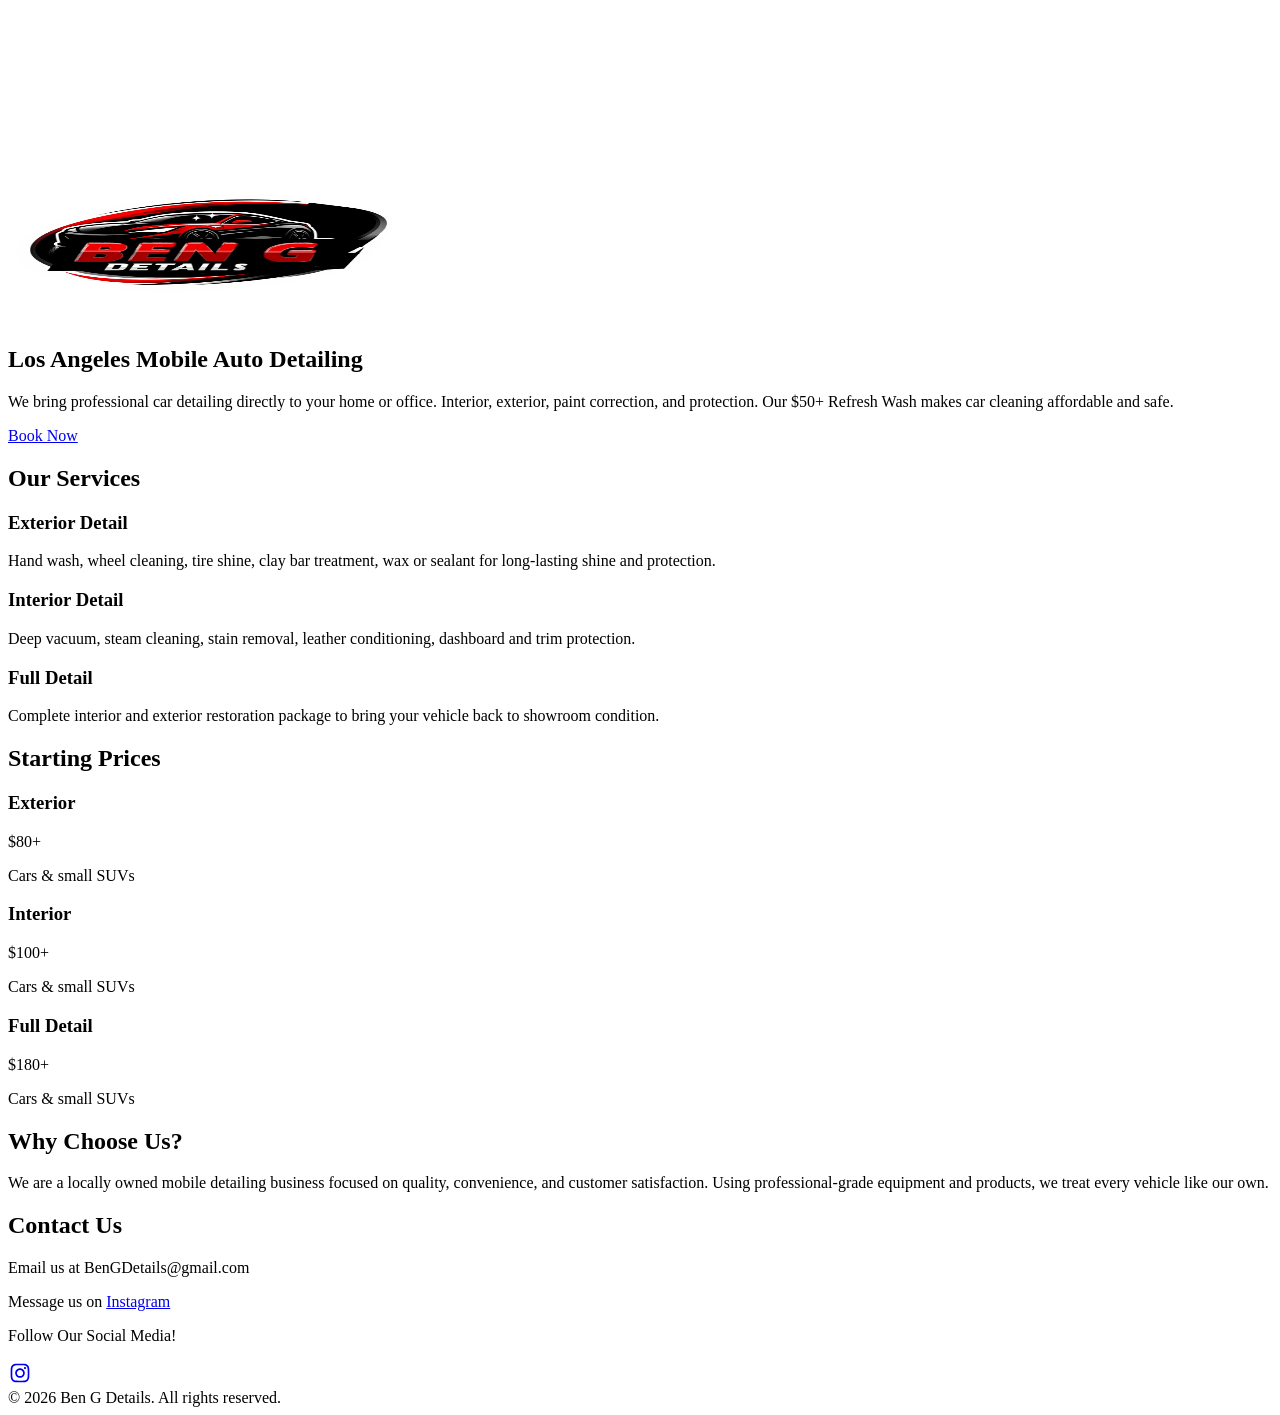
==== index.html @ ce508770 "Deploy" ====
<!DOCTYPE html><!--Ji4uMFeQcvkgEY133B9De--><html lang="en"><head><meta charSet="utf-8"/><meta name="viewport" content="width=device-width, initial-scale=1"/><link rel="preload" href="/site/_next/static/media/797e433ab948586e-s.p.dbea232f.woff2" as="font" crossorigin="" type="font/woff2"/><link rel="preload" href="/site/_next/static/media/caa3a2e1cccd8315-s.p.853070df.woff2" as="font" crossorigin="" type="font/woff2"/><link rel="stylesheet" href="/site/_next/static/chunks/fedbc2b0816fa90f.css" data-precedence="next"/><link rel="preload" as="script" fetchPriority="low" href="/site/_next/static/chunks/21a0a4061f3ab64d.js"/><script src="/site/_next/static/chunks/aee6c7720838f8a2.js" async=""></script><script src="/site/_next/static/chunks/f307a9d0dfa0b86c.js" async=""></script><script src="/site/_next/static/chunks/turbopack-4bcb16e3daa39a0a.js" async=""></script><script src="/site/_next/static/chunks/ff1a16fafef87110.js" async=""></script><script src="/site/_next/static/chunks/d2be314c3ece3fbe.js" async=""></script><script src="/site/_next/static/chunks/a3891ac0fb6a7c2d.js" async=""></script><meta name="next-size-adjust" content=""/><title>Ben G Details | Los Angeles Mobile Auto Detailing</title><meta name="description" content="Detailing service in los angeles"/><link rel="icon" href="/site/favicon.ico?favicon.0b3bf435.ico" sizes="256x256" type="image/x-icon"/><script src="/site/_next/static/chunks/a6dad97d9634a72d.js" noModule=""></script></head><body class="geist_a71539c9-module__T19VSG__variable geist_mono_8d43a2aa-module__8Li5zG__variable antialiased"><div hidden=""><!--$--><!--/$--></div><div class="min-h-screen bg-gray-50 text-gray-800"><section class="relative h-screen w-full overflow-hidden"><video autoPlay="" muted="" loop="" playsInline="" class="absolute top-0 left-0 w-full h-full object-cover"><source src="detailing-cinema.mp4" type="video/mp4"/></video><div class="absolute inset-0 bg-black/60"></div><div class="relative z-10 flex flex-col items-center justify-center h-full text-center text-white px-6"><img alt="Company Logo" loading="lazy" width="400" height="160" decoding="async" data-nimg="1" class="mx-auto mb-6" style="color:transparent" src="ben_g_details_logo.png"/><h1 class="text-4xl md:text-6xl font-bold mb-6">Los Angeles Mobile Auto Detailing</h1><p class="text-lg md:text-xl mb-8 max-w-2xl mx-auto">We bring professional car detailing directly to your home or office. Interior, exterior, paint correction, and protection. Our $50+ Refresh Wash makes car cleaning affordable and safe.</p><a href="https://docs.google.com/forms/d/e/1FAIpQLSdcg2CbUz80BoUiV46pfmnOiZ5vUZLVEeiE8WLKfvqT0qX-tg/viewform" target="_blank" rel="noopener noreferrer" class="inline-block bg-white text-black font-semibold px-8 py-3 rounded-2xl shadow-lg hover:scale-105 transition">Book Now</a></div></section><section class="py-16 px-6 max-w-6xl mx-auto"><h2 class="text-3xl font-bold text-center mb-12">Our Services</h2><div class="grid md:grid-cols-3 gap-8"><div class="bg-white p-8 rounded-2xl shadow-md hover:shadow-xl transition"><h3 class="text-xl font-semibold mb-4">Exterior Detail</h3><p>Hand wash, wheel cleaning, tire shine, clay bar treatment, wax or sealant for long-lasting shine and protection.</p></div><div class="bg-white p-8 rounded-2xl shadow-md hover:shadow-xl transition"><h3 class="text-xl font-semibold mb-4">Interior Detail</h3><p>Deep vacuum, steam cleaning, stain removal, leather conditioning, dashboard and trim protection.</p></div><div class="bg-white p-8 rounded-2xl shadow-md hover:shadow-xl transition"><h3 class="text-xl font-semibold mb-4">Full Detail</h3><p>Complete interior and exterior restoration package to bring your vehicle back to showroom condition.</p></div></div></section><section class="bg-gray-100 py-16 px-6"><h2 class="text-3xl font-bold text-center mb-12">Starting Prices</h2><div class="grid md:grid-cols-3 gap-8 max-w-6xl mx-auto"><div class="bg-white p-8 rounded-2xl shadow-md text-center"><h3 class="text-xl font-semibold mb-4">Exterior</h3><p class="text-3xl font-bold mb-4">$80+</p><p>Cars &amp; small SUVs</p></div><div class="bg-white p-8 rounded-2xl shadow-md text-center"><h3 class="text-xl font-semibold mb-4">Interior</h3><p class="text-3xl font-bold mb-4">$100+</p><p>Cars &amp; small SUVs</p></div><div class="bg-white p-8 rounded-2xl shadow-md text-center"><h3 class="text-xl font-semibold mb-4">Full Detail</h3><p class="text-3xl font-bold mb-4">$180+</p><p>Cars &amp; small SUVs</p></div></div></section><section class="py-16 px-6 max-w-4xl mx-auto text-center"><h2 class="text-3xl font-bold mb-6">Why Choose Us?</h2><p class="text-lg leading-relaxed">We are a locally owned mobile detailing business focused on quality, convenience, and customer satisfaction. Using professional-grade equipment and products, we treat every vehicle like our own.</p></section><section id="contact" class="bg-black text-white py-16 px-6"><div class="max-w-3xl mx-auto text-center"><h2 class="text-3xl font-bold mb-6">Contact Us</h2><p class="">Email us at <a class="inlne-flex text-gray-400">BenGDetails@gmail.com</a></p><p class="">Message us on <a href="https://instagram.com/ben_g_details" target="_blank" rel="noopener noreferrer" class="hover:text-white transition inline-flex text-yellow-100 hover:scale-105 duration-200 pt-2">Instagram</a></p></div></section><footer class="bg-gray-900 text-gray-400 text-center py-6"><div class="gap-6"><p>Follow Our Social Media!</p><a href="https://instagram.com/ben_g_details" target="_blank" rel="noopener noreferrer" class="hover:text-white transition inline-flex text-yellow-100 hover:scale-105 duration-200 pt-2"><svg stroke="currentColor" fill="currentColor" stroke-width="0" viewBox="0 0 1024 1024" height="24" width="24" xmlns="http://www.w3.org/2000/svg"><path d="M512 306.9c-113.5 0-205.1 91.6-205.1 205.1S398.5 717.1 512 717.1 717.1 625.5 717.1 512 625.5 306.9 512 306.9zm0 338.4c-73.4 0-133.3-59.9-133.3-133.3S438.6 378.7 512 378.7 645.3 438.6 645.3 512 585.4 645.3 512 645.3zm213.5-394.6c-26.5 0-47.9 21.4-47.9 47.9s21.4 47.9 47.9 47.9 47.9-21.3 47.9-47.9a47.84 47.84 0 0 0-47.9-47.9zM911.8 512c0-55.2.5-109.9-2.6-165-3.1-64-17.7-120.8-64.5-167.6-46.9-46.9-103.6-61.4-167.6-64.5-55.2-3.1-109.9-2.6-165-2.6-55.2 0-109.9-.5-165 2.6-64 3.1-120.8 17.7-167.6 64.5C132.6 226.3 118.1 283 115 347c-3.1 55.2-2.6 109.9-2.6 165s-.5 109.9 2.6 165c3.1 64 17.7 120.8 64.5 167.6 46.9 46.9 103.6 61.4 167.6 64.5 55.2 3.1 109.9 2.6 165 2.6 55.2 0 109.9.5 165-2.6 64-3.1 120.8-17.7 167.6-64.5 46.9-46.9 61.4-103.6 64.5-167.6 3.2-55.1 2.6-109.8 2.6-165zm-88 235.8c-7.3 18.2-16.1 31.8-30.2 45.8-14.1 14.1-27.6 22.9-45.8 30.2C695.2 844.7 570.3 840 512 840c-58.3 0-183.3 4.7-235.9-16.1-18.2-7.3-31.8-16.1-45.8-30.2-14.1-14.1-22.9-27.6-30.2-45.8C179.3 695.2 184 570.3 184 512c0-58.3-4.7-183.3 16.1-235.9 7.3-18.2 16.1-31.8 30.2-45.8s27.6-22.9 45.8-30.2C328.7 179.3 453.7 184 512 184s183.3-4.7 235.9 16.1c18.2 7.3 31.8 16.1 45.8 30.2 14.1 14.1 22.9 27.6 30.2 45.8C844.7 328.7 840 453.7 840 512c0 58.3 4.7 183.2-16.2 235.8z"></path></svg></a></div>© <!-- -->2026<!-- --> Ben G Details. All rights reserved.</footer></div><!--$--><!--/$--><script src="/site/_next/static/chunks/21a0a4061f3ab64d.js" id="_R_" async=""></script><script>(self.__next_f=self.__next_f||[]).push([0])</script><script>self.__next_f.push([1,"1:\"$Sreact.fragment\"\n2:I[39756,[\"/site/_next/static/chunks/ff1a16fafef87110.js\",\"/site/_next/static/chunks/d2be314c3ece3fbe.js\"],\"default\"]\n3:I[37457,[\"/site/_next/static/chunks/ff1a16fafef87110.js\",\"/site/_next/static/chunks/d2be314c3ece3fbe.js\"],\"default\"]\n4:I[5500,[\"/site/_next/static/chunks/a3891ac0fb6a7c2d.js\"],\"Image\"]\ne:I[68027,[],\"default\"]\n:HL[\"/site/_next/static/chunks/fedbc2b0816fa90f.css\",\"style\"]\n:HL[\"/site/_next/static/media/797e433ab948586e-s.p.dbea232f.woff2\",\"font\",{\"crossOrigin\":\"\",\"type\":\"font/woff2\"}]\n:HL[\"/site/_next/static/media/caa3a2e1cccd8315-s.p.853070df.woff2\",\"font\",{\"crossOrigin\":\"\",\"type\":\"font/woff2\"}]\n"])</script><script>self.__next_f.push([1,"0:{\"P\":null,\"b\":\"Ji4uMFeQcvkgEY133B9De\",\"c\":[\"\",\"\"],\"q\":\"\",\"i\":false,\"f\":[[[\"\",{\"children\":[\"__PAGE__\",{}]},\"$undefined\",\"$undefined\",true],[[\"$\",\"$1\",\"c\",{\"children\":[[[\"$\",\"link\",\"0\",{\"rel\":\"stylesheet\",\"href\":\"/site/_next/static/chunks/fedbc2b0816fa90f.css\",\"precedence\":\"next\",\"crossOrigin\":\"$undefined\",\"nonce\":\"$undefined\"}]],[\"$\",\"html\",null,{\"lang\":\"en\",\"children\":[\"$\",\"body\",null,{\"className\":\"geist_a71539c9-module__T19VSG__variable geist_mono_8d43a2aa-module__8Li5zG__variable antialiased\",\"children\":[\"$\",\"$L2\",null,{\"parallelRouterKey\":\"children\",\"error\":\"$undefined\",\"errorStyles\":\"$undefined\",\"errorScripts\":\"$undefined\",\"template\":[\"$\",\"$L3\",null,{}],\"templateStyles\":\"$undefined\",\"templateScripts\":\"$undefined\",\"notFound\":[[[\"$\",\"title\",null,{\"children\":\"404: This page could not be found.\"}],[\"$\",\"div\",null,{\"style\":{\"fontFamily\":\"system-ui,\\\"Segoe UI\\\",Roboto,Helvetica,Arial,sans-serif,\\\"Apple Color Emoji\\\",\\\"Segoe UI Emoji\\\"\",\"height\":\"100vh\",\"textAlign\":\"center\",\"display\":\"flex\",\"flexDirection\":\"column\",\"alignItems\":\"center\",\"justifyContent\":\"center\"},\"children\":[\"$\",\"div\",null,{\"children\":[[\"$\",\"style\",null,{\"dangerouslySetInnerHTML\":{\"__html\":\"body{color:#000;background:#fff;margin:0}.next-error-h1{border-right:1px solid rgba(0,0,0,.3)}@media (prefers-color-scheme:dark){body{color:#fff;background:#000}.next-error-h1{border-right:1px solid rgba(255,255,255,.3)}}\"}}],[\"$\",\"h1\",null,{\"className\":\"next-error-h1\",\"style\":{\"display\":\"inline-block\",\"margin\":\"0 20px 0 0\",\"padding\":\"0 23px 0 0\",\"fontSize\":24,\"fontWeight\":500,\"verticalAlign\":\"top\",\"lineHeight\":\"49px\"},\"children\":404}],[\"$\",\"div\",null,{\"style\":{\"display\":\"inline-block\"},\"children\":[\"$\",\"h2\",null,{\"style\":{\"fontSize\":14,\"fontWeight\":400,\"lineHeight\":\"49px\",\"margin\":0},\"children\":\"This page could not be found.\"}]}]]}]}]],[]],\"forbidden\":\"$undefined\",\"unauthorized\":\"$undefined\"}]}]}]]}],{\"children\":[[\"$\",\"$1\",\"c\",{\"children\":[[\"$\",\"div\",null,{\"className\":\"min-h-screen bg-gray-50 text-gray-800\",\"children\":[[\"$\",\"section\",null,{\"className\":\"relative h-screen w-full overflow-hidden\",\"children\":[[\"$\",\"video\",null,{\"autoPlay\":true,\"muted\":true,\"loop\":true,\"playsInline\":true,\"className\":\"absolute top-0 left-0 w-full h-full object-cover\",\"children\":[\"$\",\"source\",null,{\"src\":\"detailing-cinema.mp4\",\"type\":\"video/mp4\"}]}],[\"$\",\"div\",null,{\"className\":\"absolute inset-0 bg-black/60\"}],[\"$\",\"div\",null,{\"className\":\"relative z-10 flex flex-col items-center justify-center h-full text-center text-white px-6\",\"children\":[[\"$\",\"$L4\",null,{\"src\":\"ben_g_details_logo.png\",\"alt\":\"Company Logo\",\"width\":400,\"height\":160,\"className\":\"mx-auto mb-6\"}],[\"$\",\"h1\",null,{\"className\":\"text-4xl md:text-6xl font-bold mb-6\",\"children\":\"Los Angeles Mobile Auto Detailing\"}],[\"$\",\"p\",null,{\"className\":\"text-lg md:text-xl mb-8 max-w-2xl mx-auto\",\"children\":\"We bring professional car detailing directly to your home or office. Interior, exterior, paint correction, and protection. Our $50+ Refresh Wash makes car cleaning affordable and safe.\"}],[\"$\",\"a\",null,{\"href\":\"https://docs.google.com/forms/d/e/1FAIpQLSdcg2CbUz80BoUiV46pfmnOiZ5vUZLVEeiE8WLKfvqT0qX-tg/viewform\",\"target\":\"_blank\",\"rel\":\"noopener noreferrer\",\"className\":\"inline-block bg-white text-black font-semibold px-8 py-3 rounded-2xl shadow-lg hover:scale-105 transition\",\"children\":\"Book Now\"}]]}]]}],[\"$\",\"section\",null,{\"className\":\"py-16 px-6 max-w-6xl mx-auto\",\"children\":[[\"$\",\"h2\",null,{\"className\":\"text-3xl font-bold text-center mb-12\",\"children\":\"Our Services\"}],[\"$\",\"div\",null,{\"className\":\"grid md:grid-cols-3 gap-8\",\"children\":[[\"$\",\"div\",null,{\"className\":\"bg-white p-8 rounded-2xl shadow-md hover:shadow-xl transition\",\"children\":[[\"$\",\"h3\",null,{\"className\":\"text-xl font-semibold mb-4\",\"children\":\"Exterior Detail\"}],[\"$\",\"p\",null,{\"children\":\"Hand wash, wheel cleaning, tire shine, clay bar treatment, wax or sealant for long-lasting shine and protection.\"}]]}],[\"$\",\"div\",null,{\"className\":\"bg-white p-8 rounded-2xl shadow-md hover:shadow-xl transition\",\"children\":[[\"$\",\"h3\",null,{\"className\":\"text-xl font-semibold mb-4\",\"children\":\"Interior Detail\"}],[\"$\",\"p\",null,{\"children\":\"Deep vacuum, steam cleaning, stain removal, leather conditioning, dashboard and trim protection.\"}]]}],[\"$\",\"div\",null,{\"className\":\"bg-white p-8 rounded-2xl shadow-md hover:shadow-xl transition\",\"children\":[\"$L5\",\"$L6\"]}]]}]]}],\"$L7\",\"$L8\",\"$L9\",\"$La\"]}],[\"$Lb\"],\"$Lc\"]}],{},null,false,false]},null,false,false],\"$Ld\",false]],\"m\":\"$undefined\",\"G\":[\"$e\",[]],\"S\":true}\n"])</script><script>self.__next_f.push([1,"10:I[97367,[\"/site/_next/static/chunks/ff1a16fafef87110.js\",\"/site/_next/static/chunks/d2be314c3ece3fbe.js\"],\"OutletBoundary\"]\n11:\"$Sreact.suspense\"\n13:I[97367,[\"/site/_next/static/chunks/ff1a16fafef87110.js\",\"/site/_next/static/chunks/d2be314c3ece3fbe.js\"],\"ViewportBoundary\"]\n15:I[97367,[\"/site/_next/static/chunks/ff1a16fafef87110.js\",\"/site/_next/static/chunks/d2be314c3ece3fbe.js\"],\"MetadataBoundary\"]\n5:[\"$\",\"h3\",null,{\"className\":\"text-xl font-semibold mb-4\",\"children\":\"Full Detail\"}]\n6:[\"$\",\"p\",null,{\"children\":\"Complete interior and exterior restoration package to bring your vehicle back to showroom condition.\"}]\n7:[\"$\",\"section\",null,{\"className\":\"bg-gray-100 py-16 px-6\",\"children\":[[\"$\",\"h2\",null,{\"className\":\"text-3xl font-bold text-center mb-12\",\"children\":\"Starting Prices\"}],[\"$\",\"div\",null,{\"className\":\"grid md:grid-cols-3 gap-8 max-w-6xl mx-auto\",\"children\":[[\"$\",\"div\",null,{\"className\":\"bg-white p-8 rounded-2xl shadow-md text-center\",\"children\":[[\"$\",\"h3\",null,{\"className\":\"text-xl font-semibold mb-4\",\"children\":\"Exterior\"}],[\"$\",\"p\",null,{\"className\":\"text-3xl font-bold mb-4\",\"children\":\"$$80+\"}],[\"$\",\"p\",null,{\"children\":\"Cars \u0026 small SUVs\"}]]}],[\"$\",\"div\",null,{\"className\":\"bg-white p-8 rounded-2xl shadow-md text-center\",\"children\":[[\"$\",\"h3\",null,{\"className\":\"text-xl font-semibold mb-4\",\"children\":\"Interior\"}],[\"$\",\"p\",null,{\"className\":\"text-3xl font-bold mb-4\",\"children\":\"$$100+\"}],[\"$\",\"p\",null,{\"children\":\"Cars \u0026 small SUVs\"}]]}],[\"$\",\"div\",null,{\"className\":\"bg-white p-8 rounded-2xl shadow-md text-center\",\"children\":[[\"$\",\"h3\",null,{\"className\":\"text-xl font-semibold mb-4\",\"children\":\"Full Detail\"}],[\"$\",\"p\",null,{\"className\":\"text-3xl font-bold mb-4\",\"children\":\"$$180+\"}],[\"$\",\"p\",null,{\"children\":\"Cars \u0026 small SUVs\"}]]}]]}]]}]\n8:[\"$\",\"section\",null,{\"className\":\"py-16 px-6 max-w-4xl mx-auto text-center\",\"children\":[[\"$\",\"h2\",null,{\"className\":\"text-3xl font-bold mb-6\",\"children\":\"Why Choose Us?\"}],[\"$\",\"p\",null,{\"className\":\"text-lg leading-relaxed\",\"children\":\"We are a locally owned mobile detailing business focused on quality, convenience, and customer satisfaction. Using professional-grade equipment and products, we treat every vehicle like our own.\"}]]}]\n9:[\"$\",\"section\",null,{\"id\":\"contact\",\"className\":\"bg-black text-white py-16 px-6\",\"children\":[\"$\",\"div\",null,{\"className\":\"max-w-3xl mx-auto text-center\",\"children\":[[\"$\",\"h2\",null,{\"className\":\"text-3xl font-bold mb-6\",\"children\":\"Contact Us\"}],[\"$\",\"p\",null,{\"className\":\"\",\"children\":[\"Email us at \",[\"$\",\"a\",null,{\"className\":\"inlne-flex text-gray-400\",\"children\":\"BenGDetails@gmail.com\"}]]}],[\"$\",\"p\",null,{\"className\":\"\",\"children\":[\"Message us on \",[\"$\",\"a\",null,{\"href\":\"https://instagram.com/ben_g_details\",\"target\":\"_blank\",\"rel\":\"noopener noreferrer\",\"className\":\"hover:text-white transition inline-flex text-yellow-100 hover:scale-105 duration-200 pt-2\",\"children\":\"Instagram\"}]]}]]}]}]\nf:T4d6,M512 306.9c-113.5 0-205.1 91.6-205.1 205.1S398.5 717.1 512 717.1 717.1 625.5 717.1 512 625.5 306.9 512 306.9zm0 338.4c-73.4 0-133.3-59.9-133.3-133.3S438.6 378.7 512 378.7 645.3 438.6 645.3 512 585.4 645.3 512 645.3zm213.5-394.6c-26.5 0-47.9 21.4-47.9 47.9s21.4 47.9 47.9 47.9 47.9-21.3 47.9-47.9a47.84 47.84 0 0 0-47.9-47.9zM911.8 512c0-55.2.5-109.9-2.6-165-3.1-64-17.7-120.8-64.5-167.6-46.9-46.9-103.6-61.4-167.6-64.5-55.2-3.1-109.9-2.6-165-2.6-55.2 0-109.9-.5-165 2.6-64 3.1-120.8 17.7-167.6 64.5C132.6 226.3 118.1 283 115 347c-3.1 55.2-2.6 109.9-2.6 165s-.5 109.9 2.6 165c3.1 64 17.7 120.8 64.5 167.6 46.9 46.9 103.6 61.4 167.6 64.5 55.2 3.1 109.9 2.6 165 2.6 55.2 0 109.9.5 165-2.6 64-3.1 120.8-17.7 167.6-64.5 46.9-46.9 61.4-103.6 64.5-167.6 3.2-55.1 2.6-109.8 2.6-165zm-88 235.8c-7.3 18.2-16.1 31.8-30.2 45.8-14.1 14.1-27.6 22.9-45.8 30.2C695.2 844.7 570.3 840 512 840c-58.3 0-183.3 4.7-235.9-16.1-18.2-7.3-31.8-16.1-45.8-30.2-14.1-14.1-22.9-27.6-30.2-45.8C179.3 695.2 184 570.3 184 512c0-58.3-4.7-183.3 16.1-235.9 7.3-18.2 16.1-31.8 30.2-45.8s27.6-22.9 45.8-30.2C328.7 179.3 453.7 184 512 184s183.3-4.7 235.9 16.1c18.2 7.3 31.8 16.1 45.8 30.2 14.1 14.1 22.9 2"])</script><script>self.__next_f.push([1,"7.6 30.2 45.8C844.7 328.7 840 453.7 840 512c0 58.3 4.7 183.2-16.2 235.8za:[\"$\",\"footer\",null,{\"className\":\"bg-gray-900 text-gray-400 text-center py-6\",\"children\":[[\"$\",\"div\",null,{\"className\":\"gap-6\",\"children\":[[\"$\",\"p\",null,{\"children\":\"Follow Our Social Media!\"}],[\"$\",\"a\",null,{\"href\":\"https://instagram.com/ben_g_details\",\"target\":\"_blank\",\"rel\":\"noopener noreferrer\",\"className\":\"hover:text-white transition inline-flex text-yellow-100 hover:scale-105 duration-200 pt-2\",\"children\":[\"$\",\"svg\",null,{\"stroke\":\"currentColor\",\"fill\":\"currentColor\",\"strokeWidth\":\"0\",\"viewBox\":\"0 0 1024 1024\",\"height\":\"24\",\"width\":\"24\",\"xmlns\":\"http://www.w3.org/2000/svg\",\"children\":[\"$\",\"path\",null,{\"d\":\"$f\"}]}]}]]}],\"© \",2026,\" Ben G Details. All rights reserved.\"]}]\nb:[\"$\",\"script\",\"script-0\",{\"src\":\"/site/_next/static/chunks/a3891ac0fb6a7c2d.js\",\"async\":true,\"nonce\":\"$undefined\"}]\nc:[\"$\",\"$L10\",null,{\"children\":[\"$\",\"$11\",null,{\"name\":\"Next.MetadataOutlet\",\"children\":\"$@12\"}]}]\nd:[\"$\",\"$1\",\"h\",{\"children\":[null,[\"$\",\"$L13\",null,{\"children\":\"$L14\"}],[\"$\",\"div\",null,{\"hidden\":true,\"children\":[\"$\",\"$L15\",null,{\"children\":[\"$\",\"$11\",null,{\"name\":\"Next.Metadata\",\"children\":\"$L16\"}]}]}],[\"$\",\"meta\",null,{\"name\":\"next-size-adjust\",\"content\":\"\"}]]}]\n"])</script><script>self.__next_f.push([1,"14:[[\"$\",\"meta\",\"0\",{\"charSet\":\"utf-8\"}],[\"$\",\"meta\",\"1\",{\"name\":\"viewport\",\"content\":\"width=device-width, initial-scale=1\"}]]\n"])</script><script>self.__next_f.push([1,"17:I[27201,[\"/site/_next/static/chunks/ff1a16fafef87110.js\",\"/site/_next/static/chunks/d2be314c3ece3fbe.js\"],\"IconMark\"]\n12:null\n16:[[\"$\",\"title\",\"0\",{\"children\":\"Ben G Details | Los Angeles Mobile Auto Detailing\"}],[\"$\",\"meta\",\"1\",{\"name\":\"description\",\"content\":\"Detailing service in los angeles\"}],[\"$\",\"link\",\"2\",{\"rel\":\"icon\",\"href\":\"/site/favicon.ico?favicon.0b3bf435.ico\",\"sizes\":\"256x256\",\"type\":\"image/x-icon\"}],[\"$\",\"$L17\",\"3\",{}]]\n"])</script></body></html>
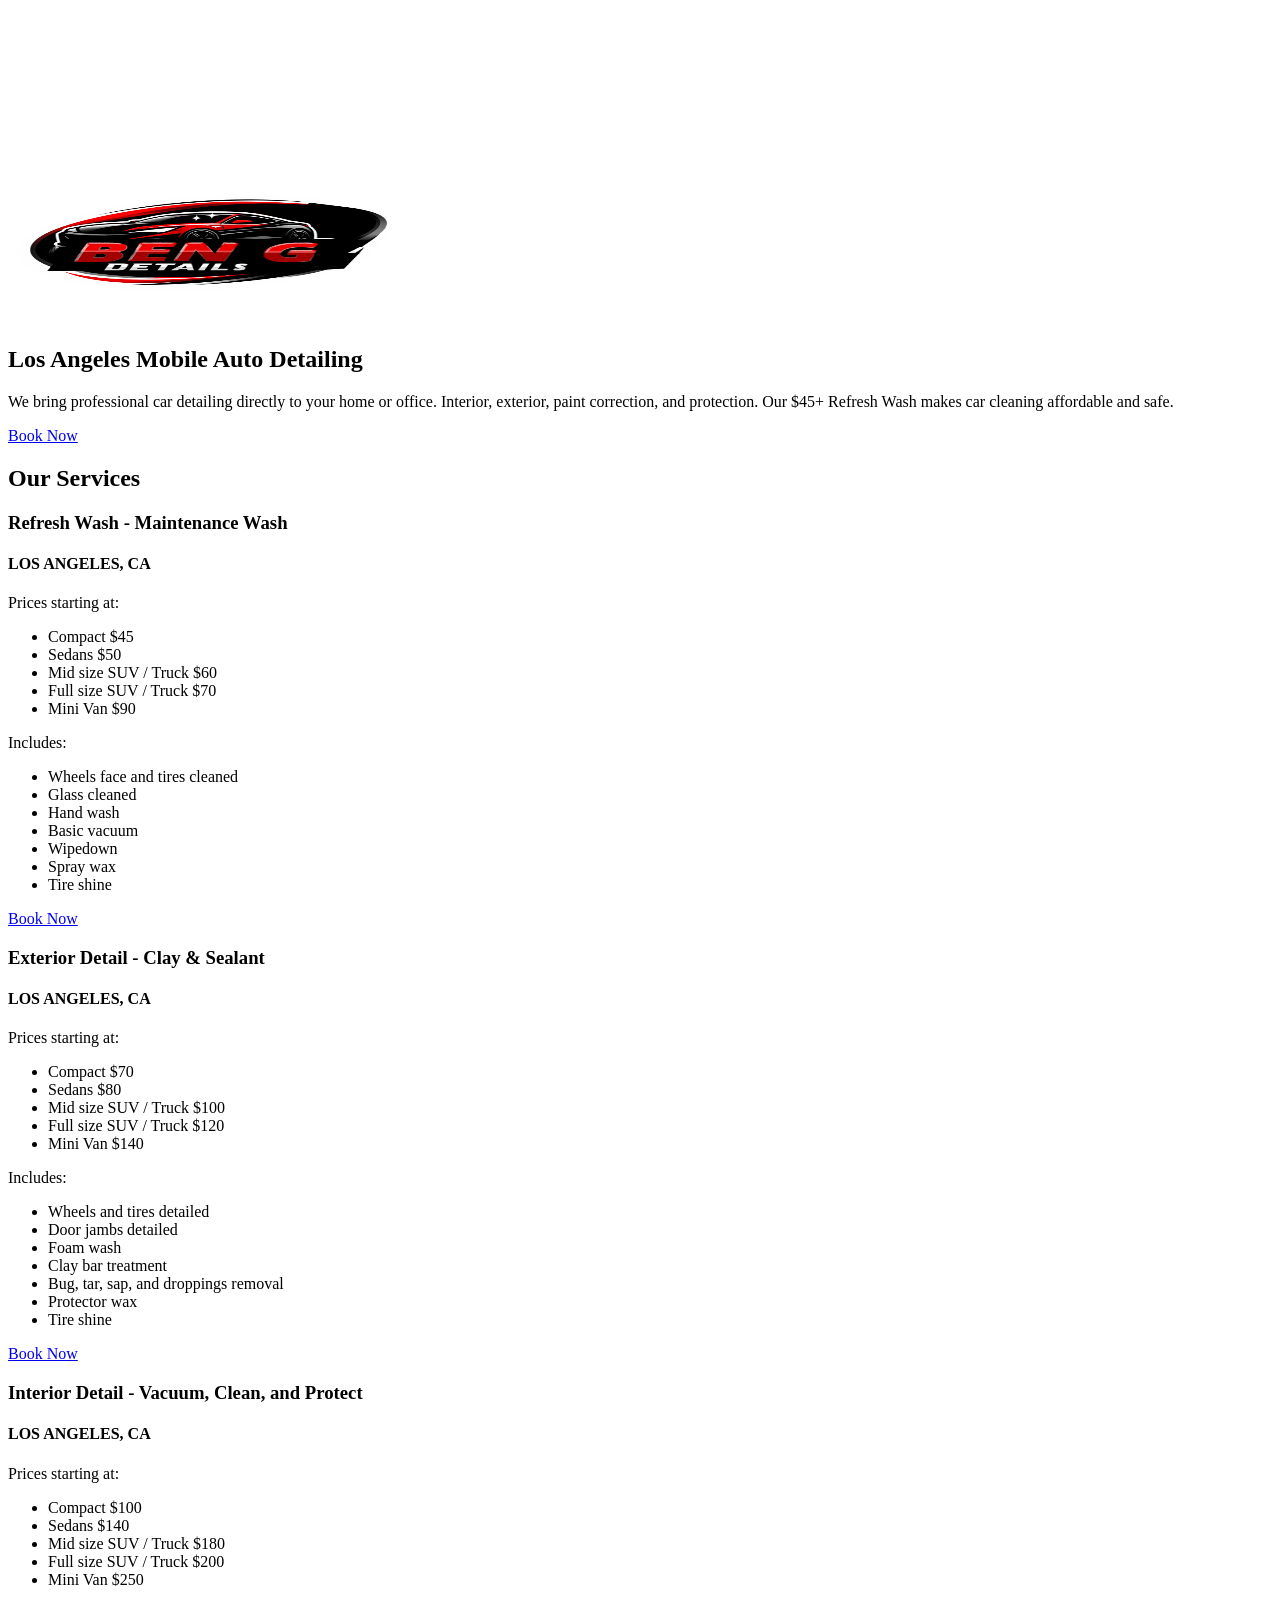
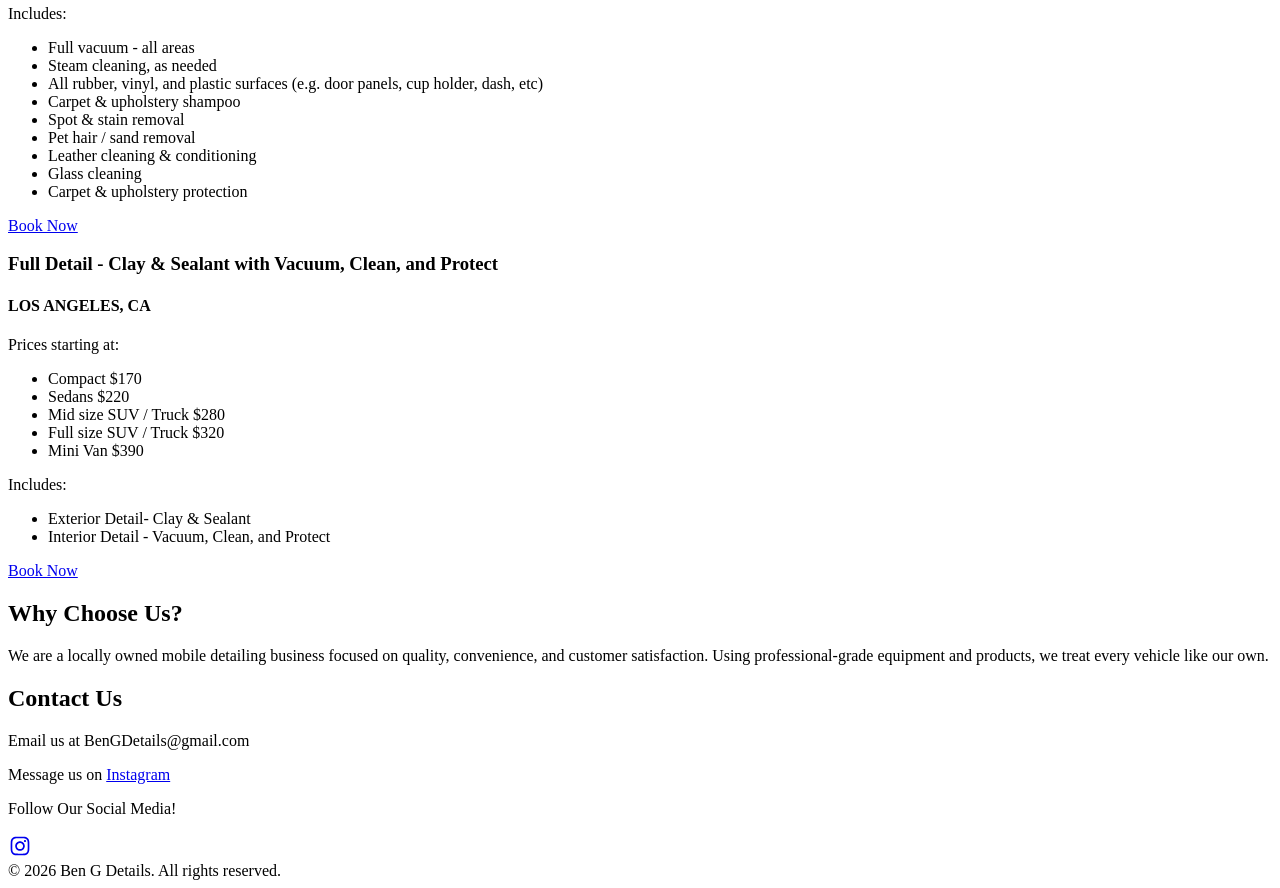
==== commit 7b9d251f: "Deploy" ====
--- a/index.html
+++ b/index.html
@@ -1 +1 @@
-<!DOCTYPE html><!--Ji4uMFeQcvkgEY133B9De--><html lang="en"><head><meta charSet="utf-8"/><meta name="viewport" content="width=device-width, initial-scale=1"/><link rel="preload" href="/site/_next/static/media/797e433ab948586e-s.p.dbea232f.woff2" as="font" crossorigin="" type="font/woff2"/><link rel="preload" href="/site/_next/static/media/caa3a2e1cccd8315-s.p.853070df.woff2" as="font" crossorigin="" type="font/woff2"/><link rel="stylesheet" href="/site/_next/static/chunks/fedbc2b0816fa90f.css" data-precedence="next"/><link rel="preload" as="script" fetchPriority="low" href="/site/_next/static/chunks/21a0a4061f3ab64d.js"/><script src="/site/_next/static/chunks/aee6c7720838f8a2.js" async=""></script><script src="/site/_next/static/chunks/f307a9d0dfa0b86c.js" async=""></script><script src="/site/_next/static/chunks/turbopack-4bcb16e3daa39a0a.js" async=""></script><script src="/site/_next/static/chunks/ff1a16fafef87110.js" async=""></script><script src="/site/_next/static/chunks/d2be314c3ece3fbe.js" async=""></script><script src="/site/_next/static/chunks/a3891ac0fb6a7c2d.js" async=""></script><meta name="next-size-adjust" content=""/><title>Ben G Details | Los Angeles Mobile Auto Detailing</title><meta name="description" content="Detailing service in los angeles"/><link rel="icon" href="/site/favicon.ico?favicon.0b3bf435.ico" sizes="256x256" type="image/x-icon"/><script src="/site/_next/static/chunks/a6dad97d9634a72d.js" noModule=""></script></head><body class="geist_a71539c9-module__T19VSG__variable geist_mono_8d43a2aa-module__8Li5zG__variable antialiased"><div hidden=""><!--$--><!--/$--></div><div class="min-h-screen bg-gray-50 text-gray-800"><section class="relative h-screen w-full overflow-hidden"><video autoPlay="" muted="" loop="" playsInline="" class="absolute top-0 left-0 w-full h-full object-cover"><source src="detailing-cinema.mp4" type="video/mp4"/></video><div class="absolute inset-0 bg-black/60"></div><div class="relative z-10 flex flex-col items-center justify-center h-full text-center text-white px-6"><img alt="Company Logo" loading="lazy" width="400" height="160" decoding="async" data-nimg="1" class="mx-auto mb-6" style="color:transparent" src="ben_g_details_logo.png"/><h1 class="text-4xl md:text-6xl font-bold mb-6">Los Angeles Mobile Auto Detailing</h1><p class="text-lg md:text-xl mb-8 max-w-2xl mx-auto">We bring professional car detailing directly to your home or office. Interior, exterior, paint correction, and protection. Our $50+ Refresh Wash makes car cleaning affordable and safe.</p><a href="https://docs.google.com/forms/d/e/1FAIpQLSdcg2CbUz80BoUiV46pfmnOiZ5vUZLVEeiE8WLKfvqT0qX-tg/viewform" target="_blank" rel="noopener noreferrer" class="inline-block bg-white text-black font-semibold px-8 py-3 rounded-2xl shadow-lg hover:scale-105 transition">Book Now</a></div></section><section class="py-16 px-6 max-w-6xl mx-auto"><h2 class="text-3xl font-bold text-center mb-12">Our Services</h2><div class="grid md:grid-cols-3 gap-8"><div class="bg-white p-8 rounded-2xl shadow-md hover:shadow-xl transition"><h3 class="text-xl font-semibold mb-4">Exterior Detail</h3><p>Hand wash, wheel cleaning, tire shine, clay bar treatment, wax or sealant for long-lasting shine and protection.</p></div><div class="bg-white p-8 rounded-2xl shadow-md hover:shadow-xl transition"><h3 class="text-xl font-semibold mb-4">Interior Detail</h3><p>Deep vacuum, steam cleaning, stain removal, leather conditioning, dashboard and trim protection.</p></div><div class="bg-white p-8 rounded-2xl shadow-md hover:shadow-xl transition"><h3 class="text-xl font-semibold mb-4">Full Detail</h3><p>Complete interior and exterior restoration package to bring your vehicle back to showroom condition.</p></div></div></section><section class="bg-gray-100 py-16 px-6"><h2 class="text-3xl font-bold text-center mb-12">Starting Prices</h2><div class="grid md:grid-cols-3 gap-8 max-w-6xl mx-auto"><div class="bg-white p-8 rounded-2xl shadow-md text-center"><h3 class="text-xl font-semibold mb-4">Exterior</h3><p class="text-3xl font-bold mb-4">$80+</p><p>Cars &amp; small SUVs</p></div><div class="bg-white p-8 rounded-2xl shadow-md text-center"><h3 class="text-xl font-semibold mb-4">Interior</h3><p class="text-3xl font-bold mb-4">$100+</p><p>Cars &amp; small SUVs</p></div><div class="bg-white p-8 rounded-2xl shadow-md text-center"><h3 class="text-xl font-semibold mb-4">Full Detail</h3><p class="text-3xl font-bold mb-4">$180+</p><p>Cars &amp; small SUVs</p></div></div></section><section class="py-16 px-6 max-w-4xl mx-auto text-center"><h2 class="text-3xl font-bold mb-6">Why Choose Us?</h2><p class="text-lg leading-relaxed">We are a locally owned mobile detailing business focused on quality, convenience, and customer satisfaction. Using professional-grade equipment and products, we treat every vehicle like our own.</p></section><section id="contact" class="bg-black text-white py-16 px-6"><div class="max-w-3xl mx-auto text-center"><h2 class="text-3xl font-bold mb-6">Contact Us</h2><p class="">Email us at <a class="inlne-flex text-gray-400">BenGDetails@gmail.com</a></p><p class="">Message us on <a href="https://instagram.com/ben_g_details" target="_blank" rel="noopener noreferrer" class="hover:text-white transition inline-flex text-yellow-100 hover:scale-105 duration-200 pt-2">Instagram</a></p></div></section><footer class="bg-gray-900 text-gray-400 text-center py-6"><div class="gap-6"><p>Follow Our Social Media!</p><a href="https://instagram.com/ben_g_details" target="_blank" rel="noopener noreferrer" class="hover:text-white transition inline-flex text-yellow-100 hover:scale-105 duration-200 pt-2"><svg stroke="currentColor" fill="currentColor" stroke-width="0" viewBox="0 0 1024 1024" height="24" width="24" xmlns="http://www.w3.org/2000/svg"><path d="M512 306.9c-113.5 0-205.1 91.6-205.1 205.1S398.5 717.1 512 717.1 717.1 625.5 717.1 512 625.5 306.9 512 306.9zm0 338.4c-73.4 0-133.3-59.9-133.3-133.3S438.6 378.7 512 378.7 645.3 438.6 645.3 512 585.4 645.3 512 645.3zm213.5-394.6c-26.5 0-47.9 21.4-47.9 47.9s21.4 47.9 47.9 47.9 47.9-21.3 47.9-47.9a47.84 47.84 0 0 0-47.9-47.9zM911.8 512c0-55.2.5-109.9-2.6-165-3.1-64-17.7-120.8-64.5-167.6-46.9-46.9-103.6-61.4-167.6-64.5-55.2-3.1-109.9-2.6-165-2.6-55.2 0-109.9-.5-165 2.6-64 3.1-120.8 17.7-167.6 64.5C132.6 226.3 118.1 283 115 347c-3.1 55.2-2.6 109.9-2.6 165s-.5 109.9 2.6 165c3.1 64 17.7 120.8 64.5 167.6 46.9 46.9 103.6 61.4 167.6 64.5 55.2 3.1 109.9 2.6 165 2.6 55.2 0 109.9.5 165-2.6 64-3.1 120.8-17.7 167.6-64.5 46.9-46.9 61.4-103.6 64.5-167.6 3.2-55.1 2.6-109.8 2.6-165zm-88 235.8c-7.3 18.2-16.1 31.8-30.2 45.8-14.1 14.1-27.6 22.9-45.8 30.2C695.2 844.7 570.3 840 512 840c-58.3 0-183.3 4.7-235.9-16.1-18.2-7.3-31.8-16.1-45.8-30.2-14.1-14.1-22.9-27.6-30.2-45.8C179.3 695.2 184 570.3 184 512c0-58.3-4.7-183.3 16.1-235.9 7.3-18.2 16.1-31.8 30.2-45.8s27.6-22.9 45.8-30.2C328.7 179.3 453.7 184 512 184s183.3-4.7 235.9 16.1c18.2 7.3 31.8 16.1 45.8 30.2 14.1 14.1 22.9 27.6 30.2 45.8C844.7 328.7 840 453.7 840 512c0 58.3 4.7 183.2-16.2 235.8z"></path></svg></a></div>© <!-- -->2026<!-- --> Ben G Details. All rights reserved.</footer></div><!--$--><!--/$--><script src="/site/_next/static/chunks/21a0a4061f3ab64d.js" id="_R_" async=""></script><script>(self.__next_f=self.__next_f||[]).push([0])</script><script>self.__next_f.push([1,"1:\"$Sreact.fragment\"\n2:I[39756,[\"/site/_next/static/chunks/ff1a16fafef87110.js\",\"/site/_next/static/chunks/d2be314c3ece3fbe.js\"],\"default\"]\n3:I[37457,[\"/site/_next/static/chunks/ff1a16fafef87110.js\",\"/site/_next/static/chunks/d2be314c3ece3fbe.js\"],\"default\"]\n4:I[5500,[\"/site/_next/static/chunks/a3891ac0fb6a7c2d.js\"],\"Image\"]\ne:I[68027,[],\"default\"]\n:HL[\"/site/_next/static/chunks/fedbc2b0816fa90f.css\",\"style\"]\n:HL[\"/site/_next/static/media/797e433ab948586e-s.p.dbea232f.woff2\",\"font\",{\"crossOrigin\":\"\",\"type\":\"font/woff2\"}]\n:HL[\"/site/_next/static/media/caa3a2e1cccd8315-s.p.853070df.woff2\",\"font\",{\"crossOrigin\":\"\",\"type\":\"font/woff2\"}]\n"])</script><script>self.__next_f.push([1,"0:{\"P\":null,\"b\":\"Ji4uMFeQcvkgEY133B9De\",\"c\":[\"\",\"\"],\"q\":\"\",\"i\":false,\"f\":[[[\"\",{\"children\":[\"__PAGE__\",{}]},\"$undefined\",\"$undefined\",true],[[\"$\",\"$1\",\"c\",{\"children\":[[[\"$\",\"link\",\"0\",{\"rel\":\"stylesheet\",\"href\":\"/site/_next/static/chunks/fedbc2b0816fa90f.css\",\"precedence\":\"next\",\"crossOrigin\":\"$undefined\",\"nonce\":\"$undefined\"}]],[\"$\",\"html\",null,{\"lang\":\"en\",\"children\":[\"$\",\"body\",null,{\"className\":\"geist_a71539c9-module__T19VSG__variable geist_mono_8d43a2aa-module__8Li5zG__variable antialiased\",\"children\":[\"$\",\"$L2\",null,{\"parallelRouterKey\":\"children\",\"error\":\"$undefined\",\"errorStyles\":\"$undefined\",\"errorScripts\":\"$undefined\",\"template\":[\"$\",\"$L3\",null,{}],\"templateStyles\":\"$undefined\",\"templateScripts\":\"$undefined\",\"notFound\":[[[\"$\",\"title\",null,{\"children\":\"404: This page could not be found.\"}],[\"$\",\"div\",null,{\"style\":{\"fontFamily\":\"system-ui,\\\"Segoe UI\\\",Roboto,Helvetica,Arial,sans-serif,\\\"Apple Color Emoji\\\",\\\"Segoe UI Emoji\\\"\",\"height\":\"100vh\",\"textAlign\":\"center\",\"display\":\"flex\",\"flexDirection\":\"column\",\"alignItems\":\"center\",\"justifyContent\":\"center\"},\"children\":[\"$\",\"div\",null,{\"children\":[[\"$\",\"style\",null,{\"dangerouslySetInnerHTML\":{\"__html\":\"body{color:#000;background:#fff;margin:0}.next-error-h1{border-right:1px solid rgba(0,0,0,.3)}@media (prefers-color-scheme:dark){body{color:#fff;background:#000}.next-error-h1{border-right:1px solid rgba(255,255,255,.3)}}\"}}],[\"$\",\"h1\",null,{\"className\":\"next-error-h1\",\"style\":{\"display\":\"inline-block\",\"margin\":\"0 20px 0 0\",\"padding\":\"0 23px 0 0\",\"fontSize\":24,\"fontWeight\":500,\"verticalAlign\":\"top\",\"lineHeight\":\"49px\"},\"children\":404}],[\"$\",\"div\",null,{\"style\":{\"display\":\"inline-block\"},\"children\":[\"$\",\"h2\",null,{\"style\":{\"fontSize\":14,\"fontWeight\":400,\"lineHeight\":\"49px\",\"margin\":0},\"children\":\"This page could not be found.\"}]}]]}]}]],[]],\"forbidden\":\"$undefined\",\"unauthorized\":\"$undefined\"}]}]}]]}],{\"children\":[[\"$\",\"$1\",\"c\",{\"children\":[[\"$\",\"div\",null,{\"className\":\"min-h-screen bg-gray-50 text-gray-800\",\"children\":[[\"$\",\"section\",null,{\"className\":\"relative h-screen w-full overflow-hidden\",\"children\":[[\"$\",\"video\",null,{\"autoPlay\":true,\"muted\":true,\"loop\":true,\"playsInline\":true,\"className\":\"absolute top-0 left-0 w-full h-full object-cover\",\"children\":[\"$\",\"source\",null,{\"src\":\"detailing-cinema.mp4\",\"type\":\"video/mp4\"}]}],[\"$\",\"div\",null,{\"className\":\"absolute inset-0 bg-black/60\"}],[\"$\",\"div\",null,{\"className\":\"relative z-10 flex flex-col items-center justify-center h-full text-center text-white px-6\",\"children\":[[\"$\",\"$L4\",null,{\"src\":\"ben_g_details_logo.png\",\"alt\":\"Company Logo\",\"width\":400,\"height\":160,\"className\":\"mx-auto mb-6\"}],[\"$\",\"h1\",null,{\"className\":\"text-4xl md:text-6xl font-bold mb-6\",\"children\":\"Los Angeles Mobile Auto Detailing\"}],[\"$\",\"p\",null,{\"className\":\"text-lg md:text-xl mb-8 max-w-2xl mx-auto\",\"children\":\"We bring professional car detailing directly to your home or office. Interior, exterior, paint correction, and protection. Our $50+ Refresh Wash makes car cleaning affordable and safe.\"}],[\"$\",\"a\",null,{\"href\":\"https://docs.google.com/forms/d/e/1FAIpQLSdcg2CbUz80BoUiV46pfmnOiZ5vUZLVEeiE8WLKfvqT0qX-tg/viewform\",\"target\":\"_blank\",\"rel\":\"noopener noreferrer\",\"className\":\"inline-block bg-white text-black font-semibold px-8 py-3 rounded-2xl shadow-lg hover:scale-105 transition\",\"children\":\"Book Now\"}]]}]]}],[\"$\",\"section\",null,{\"className\":\"py-16 px-6 max-w-6xl mx-auto\",\"children\":[[\"$\",\"h2\",null,{\"className\":\"text-3xl font-bold text-center mb-12\",\"children\":\"Our Services\"}],[\"$\",\"div\",null,{\"className\":\"grid md:grid-cols-3 gap-8\",\"children\":[[\"$\",\"div\",null,{\"className\":\"bg-white p-8 rounded-2xl shadow-md hover:shadow-xl transition\",\"children\":[[\"$\",\"h3\",null,{\"className\":\"text-xl font-semibold mb-4\",\"children\":\"Exterior Detail\"}],[\"$\",\"p\",null,{\"children\":\"Hand wash, wheel cleaning, tire shine, clay bar treatment, wax or sealant for long-lasting shine and protection.\"}]]}],[\"$\",\"div\",null,{\"className\":\"bg-white p-8 rounded-2xl shadow-md hover:shadow-xl transition\",\"children\":[[\"$\",\"h3\",null,{\"className\":\"text-xl font-semibold mb-4\",\"children\":\"Interior Detail\"}],[\"$\",\"p\",null,{\"children\":\"Deep vacuum, steam cleaning, stain removal, leather conditioning, dashboard and trim protection.\"}]]}],[\"$\",\"div\",null,{\"className\":\"bg-white p-8 rounded-2xl shadow-md hover:shadow-xl transition\",\"children\":[\"$L5\",\"$L6\"]}]]}]]}],\"$L7\",\"$L8\",\"$L9\",\"$La\"]}],[\"$Lb\"],\"$Lc\"]}],{},null,false,false]},null,false,false],\"$Ld\",false]],\"m\":\"$undefined\",\"G\":[\"$e\",[]],\"S\":true}\n"])</script><script>self.__next_f.push([1,"10:I[97367,[\"/site/_next/static/chunks/ff1a16fafef87110.js\",\"/site/_next/static/chunks/d2be314c3ece3fbe.js\"],\"OutletBoundary\"]\n11:\"$Sreact.suspense\"\n13:I[97367,[\"/site/_next/static/chunks/ff1a16fafef87110.js\",\"/site/_next/static/chunks/d2be314c3ece3fbe.js\"],\"ViewportBoundary\"]\n15:I[97367,[\"/site/_next/static/chunks/ff1a16fafef87110.js\",\"/site/_next/static/chunks/d2be314c3ece3fbe.js\"],\"MetadataBoundary\"]\n5:[\"$\",\"h3\",null,{\"className\":\"text-xl font-semibold mb-4\",\"children\":\"Full Detail\"}]\n6:[\"$\",\"p\",null,{\"children\":\"Complete interior and exterior restoration package to bring your vehicle back to showroom condition.\"}]\n7:[\"$\",\"section\",null,{\"className\":\"bg-gray-100 py-16 px-6\",\"children\":[[\"$\",\"h2\",null,{\"className\":\"text-3xl font-bold text-center mb-12\",\"children\":\"Starting Prices\"}],[\"$\",\"div\",null,{\"className\":\"grid md:grid-cols-3 gap-8 max-w-6xl mx-auto\",\"children\":[[\"$\",\"div\",null,{\"className\":\"bg-white p-8 rounded-2xl shadow-md text-center\",\"children\":[[\"$\",\"h3\",null,{\"className\":\"text-xl font-semibold mb-4\",\"children\":\"Exterior\"}],[\"$\",\"p\",null,{\"className\":\"text-3xl font-bold mb-4\",\"children\":\"$$80+\"}],[\"$\",\"p\",null,{\"children\":\"Cars \u0026 small SUVs\"}]]}],[\"$\",\"div\",null,{\"className\":\"bg-white p-8 rounded-2xl shadow-md text-center\",\"children\":[[\"$\",\"h3\",null,{\"className\":\"text-xl font-semibold mb-4\",\"children\":\"Interior\"}],[\"$\",\"p\",null,{\"className\":\"text-3xl font-bold mb-4\",\"children\":\"$$100+\"}],[\"$\",\"p\",null,{\"children\":\"Cars \u0026 small SUVs\"}]]}],[\"$\",\"div\",null,{\"className\":\"bg-white p-8 rounded-2xl shadow-md text-center\",\"children\":[[\"$\",\"h3\",null,{\"className\":\"text-xl font-semibold mb-4\",\"children\":\"Full Detail\"}],[\"$\",\"p\",null,{\"className\":\"text-3xl font-bold mb-4\",\"children\":\"$$180+\"}],[\"$\",\"p\",null,{\"children\":\"Cars \u0026 small SUVs\"}]]}]]}]]}]\n8:[\"$\",\"section\",null,{\"className\":\"py-16 px-6 max-w-4xl mx-auto text-center\",\"children\":[[\"$\",\"h2\",null,{\"className\":\"text-3xl font-bold mb-6\",\"children\":\"Why Choose Us?\"}],[\"$\",\"p\",null,{\"className\":\"text-lg leading-relaxed\",\"children\":\"We are a locally owned mobile detailing business focused on quality, convenience, and customer satisfaction. Using professional-grade equipment and products, we treat every vehicle like our own.\"}]]}]\n9:[\"$\",\"section\",null,{\"id\":\"contact\",\"className\":\"bg-black text-white py-16 px-6\",\"children\":[\"$\",\"div\",null,{\"className\":\"max-w-3xl mx-auto text-center\",\"children\":[[\"$\",\"h2\",null,{\"className\":\"text-3xl font-bold mb-6\",\"children\":\"Contact Us\"}],[\"$\",\"p\",null,{\"className\":\"\",\"children\":[\"Email us at \",[\"$\",\"a\",null,{\"className\":\"inlne-flex text-gray-400\",\"children\":\"BenGDetails@gmail.com\"}]]}],[\"$\",\"p\",null,{\"className\":\"\",\"children\":[\"Message us on \",[\"$\",\"a\",null,{\"href\":\"https://instagram.com/ben_g_details\",\"target\":\"_blank\",\"rel\":\"noopener noreferrer\",\"className\":\"hover:text-white transition inline-flex text-yellow-100 hover:scale-105 duration-200 pt-2\",\"children\":\"Instagram\"}]]}]]}]}]\nf:T4d6,M512 306.9c-113.5 0-205.1 91.6-205.1 205.1S398.5 717.1 512 717.1 717.1 625.5 717.1 512 625.5 306.9 512 306.9zm0 338.4c-73.4 0-133.3-59.9-133.3-133.3S438.6 378.7 512 378.7 645.3 438.6 645.3 512 585.4 645.3 512 645.3zm213.5-394.6c-26.5 0-47.9 21.4-47.9 47.9s21.4 47.9 47.9 47.9 47.9-21.3 47.9-47.9a47.84 47.84 0 0 0-47.9-47.9zM911.8 512c0-55.2.5-109.9-2.6-165-3.1-64-17.7-120.8-64.5-167.6-46.9-46.9-103.6-61.4-167.6-64.5-55.2-3.1-109.9-2.6-165-2.6-55.2 0-109.9-.5-165 2.6-64 3.1-120.8 17.7-167.6 64.5C132.6 226.3 118.1 283 115 347c-3.1 55.2-2.6 109.9-2.6 165s-.5 109.9 2.6 165c3.1 64 17.7 120.8 64.5 167.6 46.9 46.9 103.6 61.4 167.6 64.5 55.2 3.1 109.9 2.6 165 2.6 55.2 0 109.9.5 165-2.6 64-3.1 120.8-17.7 167.6-64.5 46.9-46.9 61.4-103.6 64.5-167.6 3.2-55.1 2.6-109.8 2.6-165zm-88 235.8c-7.3 18.2-16.1 31.8-30.2 45.8-14.1 14.1-27.6 22.9-45.8 30.2C695.2 844.7 570.3 840 512 840c-58.3 0-183.3 4.7-235.9-16.1-18.2-7.3-31.8-16.1-45.8-30.2-14.1-14.1-22.9-27.6-30.2-45.8C179.3 695.2 184 570.3 184 512c0-58.3-4.7-183.3 16.1-235.9 7.3-18.2 16.1-31.8 30.2-45.8s27.6-22.9 45.8-30.2C328.7 179.3 453.7 184 512 184s183.3-4.7 235.9 16.1c18.2 7.3 31.8 16.1 45.8 30.2 14.1 14.1 22.9 2"])</script><script>self.__next_f.push([1,"7.6 30.2 45.8C844.7 328.7 840 453.7 840 512c0 58.3 4.7 183.2-16.2 235.8za:[\"$\",\"footer\",null,{\"className\":\"bg-gray-900 text-gray-400 text-center py-6\",\"children\":[[\"$\",\"div\",null,{\"className\":\"gap-6\",\"children\":[[\"$\",\"p\",null,{\"children\":\"Follow Our Social Media!\"}],[\"$\",\"a\",null,{\"href\":\"https://instagram.com/ben_g_details\",\"target\":\"_blank\",\"rel\":\"noopener noreferrer\",\"className\":\"hover:text-white transition inline-flex text-yellow-100 hover:scale-105 duration-200 pt-2\",\"children\":[\"$\",\"svg\",null,{\"stroke\":\"currentColor\",\"fill\":\"currentColor\",\"strokeWidth\":\"0\",\"viewBox\":\"0 0 1024 1024\",\"height\":\"24\",\"width\":\"24\",\"xmlns\":\"http://www.w3.org/2000/svg\",\"children\":[\"$\",\"path\",null,{\"d\":\"$f\"}]}]}]]}],\"© \",2026,\" Ben G Details. All rights reserved.\"]}]\nb:[\"$\",\"script\",\"script-0\",{\"src\":\"/site/_next/static/chunks/a3891ac0fb6a7c2d.js\",\"async\":true,\"nonce\":\"$undefined\"}]\nc:[\"$\",\"$L10\",null,{\"children\":[\"$\",\"$11\",null,{\"name\":\"Next.MetadataOutlet\",\"children\":\"$@12\"}]}]\nd:[\"$\",\"$1\",\"h\",{\"children\":[null,[\"$\",\"$L13\",null,{\"children\":\"$L14\"}],[\"$\",\"div\",null,{\"hidden\":true,\"children\":[\"$\",\"$L15\",null,{\"children\":[\"$\",\"$11\",null,{\"name\":\"Next.Metadata\",\"children\":\"$L16\"}]}]}],[\"$\",\"meta\",null,{\"name\":\"next-size-adjust\",\"content\":\"\"}]]}]\n"])</script><script>self.__next_f.push([1,"14:[[\"$\",\"meta\",\"0\",{\"charSet\":\"utf-8\"}],[\"$\",\"meta\",\"1\",{\"name\":\"viewport\",\"content\":\"width=device-width, initial-scale=1\"}]]\n"])</script><script>self.__next_f.push([1,"17:I[27201,[\"/site/_next/static/chunks/ff1a16fafef87110.js\",\"/site/_next/static/chunks/d2be314c3ece3fbe.js\"],\"IconMark\"]\n12:null\n16:[[\"$\",\"title\",\"0\",{\"children\":\"Ben G Details | Los Angeles Mobile Auto Detailing\"}],[\"$\",\"meta\",\"1\",{\"name\":\"description\",\"content\":\"Detailing service in los angeles\"}],[\"$\",\"link\",\"2\",{\"rel\":\"icon\",\"href\":\"/site/favicon.ico?favicon.0b3bf435.ico\",\"sizes\":\"256x256\",\"type\":\"image/x-icon\"}],[\"$\",\"$L17\",\"3\",{}]]\n"])</script></body></html>+<!DOCTYPE html><!--zfsl4XhuRoVDdLPnAonq7--><html lang="en"><head><meta charSet="utf-8"/><meta name="viewport" content="width=device-width, initial-scale=1"/><link rel="preload" href="/site/_next/static/media/797e433ab948586e-s.p.dbea232f.woff2" as="font" crossorigin="" type="font/woff2"/><link rel="preload" href="/site/_next/static/media/caa3a2e1cccd8315-s.p.853070df.woff2" as="font" crossorigin="" type="font/woff2"/><link rel="stylesheet" href="/site/_next/static/chunks/101ffa64d84971f3.css" data-precedence="next"/><link rel="preload" as="script" fetchPriority="low" href="/site/_next/static/chunks/21a0a4061f3ab64d.js"/><script src="/site/_next/static/chunks/aee6c7720838f8a2.js" async=""></script><script src="/site/_next/static/chunks/f307a9d0dfa0b86c.js" async=""></script><script src="/site/_next/static/chunks/turbopack-4bcb16e3daa39a0a.js" async=""></script><script src="/site/_next/static/chunks/ff1a16fafef87110.js" async=""></script><script src="/site/_next/static/chunks/d2be314c3ece3fbe.js" async=""></script><script src="/site/_next/static/chunks/a3891ac0fb6a7c2d.js" async=""></script><meta name="next-size-adjust" content=""/><title>Ben G Details | Los Angeles Mobile Auto Detailing</title><meta name="description" content="Detailing service in los angeles"/><link rel="icon" href="/site/favicon.ico?favicon.0b3bf435.ico" sizes="256x256" type="image/x-icon"/><script src="/site/_next/static/chunks/a6dad97d9634a72d.js" noModule=""></script></head><body class="geist_a71539c9-module__T19VSG__variable geist_mono_8d43a2aa-module__8Li5zG__variable antialiased"><div hidden=""><!--$--><!--/$--></div><div class="min-h-screen bg-gray-50 text-gray-800"><section class="relative h-screen w-full overflow-hidden"><video autoPlay="" muted="" loop="" playsInline="" class="absolute top-0 left-0 w-full h-full object-cover"><source src="detailing-cinema.mp4" type="video/mp4"/></video><div class="absolute inset-0 bg-black/60"></div><div class="relative z-10 flex flex-col items-center justify-center h-full text-center text-white px-6"><img alt="Company Logo" loading="lazy" width="400" height="160" decoding="async" data-nimg="1" class="mx-auto mb-6" style="color:transparent" src="ben_g_details_logo.png"/><h1 class="text-4xl md:text-6xl font-bold mb-6">Los Angeles Mobile Auto Detailing</h1><p class="text-lg md:text-xl mb-8 max-w-2xl mx-auto">We bring professional car detailing directly to your home or office. Interior, exterior, paint correction, and protection. Our $45+ Refresh Wash makes car cleaning affordable and safe.</p><a href="https://docs.google.com/forms/d/e/1FAIpQLSdcg2CbUz80BoUiV46pfmnOiZ5vUZLVEeiE8WLKfvqT0qX-tg/viewform" target="_blank" rel="noopener noreferrer" class="inline-block bg-white text-black font-semibold px-8 py-3 rounded-2xl shadow-lg hover:scale-105 transition">Book Now</a></div></section><section class="py-16 px-6 max-w-6xl mx-auto"><h2 class="text-3xl font-bold text-center mb-12">Our Services</h2><div class="grid md:grid-cols-2 gap-8"><div class="bg-white p-8 rounded-2xl shadow-md hover:shadow-xl transition"><h3 class="text-xl font-semibold mb-4">Refresh Wash - Maintenance Wash</h3><h4 class="mb-2">LOS ANGELES, CA</h4><p>Prices starting at:</p><ul class="list-disc mb-4 pl-6 space-y-2 text-gray-600"><li>Compact $45</li><li>Sedans $50</li><li>Mid size SUV / Truck $60</li><li>Full size SUV / Truck $70</li><li>Mini Van $90</li></ul><p>Includes:</p><ul class="mb-4"><li>Wheels face and tires cleaned</li><li>Glass cleaned</li><li>Hand wash</li><li>Basic vacuum</li><li>Wipedown</li><li>Spray wax</li><li>Tire shine</li></ul><a href="https://docs.google.com/forms/d/e/1FAIpQLSdcg2CbUz80BoUiV46pfmnOiZ5vUZLVEeiE8WLKfvqT0qX-tg/viewform" target="_blank" rel="noopener noreferrer" class="inline-block mb-4 bg-white text-black font-semibold px-8 py-3 rounded-2xl shadow-lg hover:scale-105 transition">Book Now</a></div><div class="bg-white p-8 rounded-2xl shadow-md hover:shadow-xl transition"><h3 class="text-xl font-semibold mb-4">Exterior Detail - Clay &amp; Sealant</h3><h4 class="mb-2">LOS ANGELES, CA</h4><p>Prices starting at:</p><ul class="list-disc mb-4 pl-6 space-y-2 text-gray-600"><li>Compact $70</li><li>Sedans $80</li><li>Mid size SUV / Truck $100</li><li>Full size SUV / Truck $120</li><li>Mini Van $140</li></ul><p>Includes:</p><ul class="mb-4"><li>Wheels and tires detailed</li><li>Door jambs detailed</li><li>Foam wash</li><li>Clay bar treatment</li><li>Bug, tar, sap, and droppings removal</li><li>Protector wax</li><li>Tire shine</li></ul><a href="https://docs.google.com/forms/d/e/1FAIpQLSdcg2CbUz80BoUiV46pfmnOiZ5vUZLVEeiE8WLKfvqT0qX-tg/viewform" target="_blank" rel="noopener noreferrer" class="inline-block mb-4 bg-white text-black font-semibold px-8 py-3 rounded-2xl shadow-lg hover:scale-105 transition">Book Now</a></div><div class="bg-white p-8 rounded-2xl shadow-md hover:shadow-xl transition"><h3 class="text-xl font-semibold mb-4">Interior Detail - Vacuum, Clean, and Protect</h3><h4 class="mb-2">LOS ANGELES, CA</h4><p>Prices starting at:</p><ul class="list-disc mb-4 pl-6 space-y-2 text-gray-600"><li>Compact $100</li><li>Sedans $140</li><li>Mid size SUV / Truck $180</li><li>Full size SUV / Truck $200</li><li>Mini Van $250</li></ul><p>Includes:</p><ul class="mb-4"><li>Full vacuum - all areas</li><li>Steam cleaning, as needed</li><li>All rubber, vinyl, and plastic surfaces (e.g. door panels, cup holder, dash, etc)</li><li>Carpet &amp; upholstery shampoo</li><li>Spot &amp; stain removal</li><li>Pet hair / sand removal</li><li>Leather cleaning &amp; conditioning</li><li>Glass cleaning</li><li>Carpet &amp; upholstery protection</li></ul><a href="https://docs.google.com/forms/d/e/1FAIpQLSdcg2CbUz80BoUiV46pfmnOiZ5vUZLVEeiE8WLKfvqT0qX-tg/viewform" target="_blank" rel="noopener noreferrer" class="inline-block mb-4 bg-white text-black font-semibold px-8 py-3 rounded-2xl shadow-lg hover:scale-105 transition">Book Now</a></div><div class="bg-white p-8 rounded-2xl shadow-md hover:shadow-xl transition"><h3 class="text-xl font-semibold mb-4">Full Detail - Clay &amp; Sealant with Vacuum, Clean, and Protect</h3><h4 class="mb-2">LOS ANGELES, CA</h4><p>Prices starting at:</p><ul class="list-disc mb-4 pl-6 space-y-2 text-gray-600"><li>Compact $170</li><li>Sedans $220</li><li>Mid size SUV / Truck $280</li><li>Full size SUV / Truck $320</li><li>Mini Van $390</li></ul><p>Includes:</p><ul class="mb-4"><li>Exterior Detail- Clay &amp; Sealant</li><li>Interior Detail - Vacuum, Clean, and Protect</li></ul><a href="https://docs.google.com/forms/d/e/1FAIpQLSdcg2CbUz80BoUiV46pfmnOiZ5vUZLVEeiE8WLKfvqT0qX-tg/viewform" target="_blank" rel="noopener noreferrer" class="inline-block mb-4 bg-white text-black font-semibold px-8 py-3 rounded-2xl shadow-lg hover:scale-105 transition">Book Now</a></div></div></section><section class="py-16 px-6 max-w-4xl mx-auto text-center"><h2 class="text-3xl font-bold mb-6">Why Choose Us?</h2><p class="text-lg leading-relaxed">We are a locally owned mobile detailing business focused on quality, convenience, and customer satisfaction. Using professional-grade equipment and products, we treat every vehicle like our own.</p></section><section id="contact" class="bg-black text-white py-16 px-6"><div class="max-w-3xl mx-auto text-center"><h2 class="text-3xl font-bold mb-6">Contact Us</h2><p class="">Email us at <a class="inlne-flex text-gray-400">BenGDetails@gmail.com</a></p><p class="">Message us on <a href="https://instagram.com/ben_g_details" target="_blank" rel="noopener noreferrer" class="hover:text-white transition inline-flex text-yellow-100 hover:scale-105 duration-200 pt-2">Instagram</a></p></div></section><footer class="bg-gray-900 text-gray-400 text-center py-6"><div class="gap-6"><p>Follow Our Social Media!</p><a href="https://instagram.com/ben_g_details" target="_blank" rel="noopener noreferrer" class="hover:text-white transition inline-flex text-yellow-100 hover:scale-105 duration-200 pt-2"><svg stroke="currentColor" fill="currentColor" stroke-width="0" viewBox="0 0 1024 1024" height="24" width="24" xmlns="http://www.w3.org/2000/svg"><path d="M512 306.9c-113.5 0-205.1 91.6-205.1 205.1S398.5 717.1 512 717.1 717.1 625.5 717.1 512 625.5 306.9 512 306.9zm0 338.4c-73.4 0-133.3-59.9-133.3-133.3S438.6 378.7 512 378.7 645.3 438.6 645.3 512 585.4 645.3 512 645.3zm213.5-394.6c-26.5 0-47.9 21.4-47.9 47.9s21.4 47.9 47.9 47.9 47.9-21.3 47.9-47.9a47.84 47.84 0 0 0-47.9-47.9zM911.8 512c0-55.2.5-109.9-2.6-165-3.1-64-17.7-120.8-64.5-167.6-46.9-46.9-103.6-61.4-167.6-64.5-55.2-3.1-109.9-2.6-165-2.6-55.2 0-109.9-.5-165 2.6-64 3.1-120.8 17.7-167.6 64.5C132.6 226.3 118.1 283 115 347c-3.1 55.2-2.6 109.9-2.6 165s-.5 109.9 2.6 165c3.1 64 17.7 120.8 64.5 167.6 46.9 46.9 103.6 61.4 167.6 64.5 55.2 3.1 109.9 2.6 165 2.6 55.2 0 109.9.5 165-2.6 64-3.1 120.8-17.7 167.6-64.5 46.9-46.9 61.4-103.6 64.5-167.6 3.2-55.1 2.6-109.8 2.6-165zm-88 235.8c-7.3 18.2-16.1 31.8-30.2 45.8-14.1 14.1-27.6 22.9-45.8 30.2C695.2 844.7 570.3 840 512 840c-58.3 0-183.3 4.7-235.9-16.1-18.2-7.3-31.8-16.1-45.8-30.2-14.1-14.1-22.9-27.6-30.2-45.8C179.3 695.2 184 570.3 184 512c0-58.3-4.7-183.3 16.1-235.9 7.3-18.2 16.1-31.8 30.2-45.8s27.6-22.9 45.8-30.2C328.7 179.3 453.7 184 512 184s183.3-4.7 235.9 16.1c18.2 7.3 31.8 16.1 45.8 30.2 14.1 14.1 22.9 27.6 30.2 45.8C844.7 328.7 840 453.7 840 512c0 58.3 4.7 183.2-16.2 235.8z"></path></svg></a></div>© <!-- -->2026<!-- --> Ben G Details. All rights reserved.</footer></div><!--$--><!--/$--><script src="/site/_next/static/chunks/21a0a4061f3ab64d.js" id="_R_" async=""></script><script>(self.__next_f=self.__next_f||[]).push([0])</script><script>self.__next_f.push([1,"1:\"$Sreact.fragment\"\n2:I[39756,[\"/site/_next/static/chunks/ff1a16fafef87110.js\",\"/site/_next/static/chunks/d2be314c3ece3fbe.js\"],\"default\"]\n3:I[37457,[\"/site/_next/static/chunks/ff1a16fafef87110.js\",\"/site/_next/static/chunks/d2be314c3ece3fbe.js\"],\"default\"]\n4:I[5500,[\"/site/_next/static/chunks/a3891ac0fb6a7c2d.js\"],\"Image\"]\n13:I[68027,[],\"default\"]\n:HL[\"/site/_next/static/chunks/101ffa64d84971f3.css\",\"style\"]\n:HL[\"/site/_next/static/media/797e433ab948586e-s.p.dbea232f.woff2\",\"font\",{\"crossOrigin\":\"\",\"type\":\"font/woff2\"}]\n:HL[\"/site/_next/static/media/caa3a2e1cccd8315-s.p.853070df.woff2\",\"font\",{\"crossOrigin\":\"\",\"type\":\"font/woff2\"}]\n"])</script><script>self.__next_f.push([1,"0:{\"P\":null,\"b\":\"zfsl4XhuRoVDdLPnAonq7\",\"c\":[\"\",\"\"],\"q\":\"\",\"i\":false,\"f\":[[[\"\",{\"children\":[\"__PAGE__\",{}]},\"$undefined\",\"$undefined\",true],[[\"$\",\"$1\",\"c\",{\"children\":[[[\"$\",\"link\",\"0\",{\"rel\":\"stylesheet\",\"href\":\"/site/_next/static/chunks/101ffa64d84971f3.css\",\"precedence\":\"next\",\"crossOrigin\":\"$undefined\",\"nonce\":\"$undefined\"}]],[\"$\",\"html\",null,{\"lang\":\"en\",\"children\":[\"$\",\"body\",null,{\"className\":\"geist_a71539c9-module__T19VSG__variable geist_mono_8d43a2aa-module__8Li5zG__variable antialiased\",\"children\":[\"$\",\"$L2\",null,{\"parallelRouterKey\":\"children\",\"error\":\"$undefined\",\"errorStyles\":\"$undefined\",\"errorScripts\":\"$undefined\",\"template\":[\"$\",\"$L3\",null,{}],\"templateStyles\":\"$undefined\",\"templateScripts\":\"$undefined\",\"notFound\":[[[\"$\",\"title\",null,{\"children\":\"404: This page could not be found.\"}],[\"$\",\"div\",null,{\"style\":{\"fontFamily\":\"system-ui,\\\"Segoe UI\\\",Roboto,Helvetica,Arial,sans-serif,\\\"Apple Color Emoji\\\",\\\"Segoe UI Emoji\\\"\",\"height\":\"100vh\",\"textAlign\":\"center\",\"display\":\"flex\",\"flexDirection\":\"column\",\"alignItems\":\"center\",\"justifyContent\":\"center\"},\"children\":[\"$\",\"div\",null,{\"children\":[[\"$\",\"style\",null,{\"dangerouslySetInnerHTML\":{\"__html\":\"body{color:#000;background:#fff;margin:0}.next-error-h1{border-right:1px solid rgba(0,0,0,.3)}@media (prefers-color-scheme:dark){body{color:#fff;background:#000}.next-error-h1{border-right:1px solid rgba(255,255,255,.3)}}\"}}],[\"$\",\"h1\",null,{\"className\":\"next-error-h1\",\"style\":{\"display\":\"inline-block\",\"margin\":\"0 20px 0 0\",\"padding\":\"0 23px 0 0\",\"fontSize\":24,\"fontWeight\":500,\"verticalAlign\":\"top\",\"lineHeight\":\"49px\"},\"children\":404}],[\"$\",\"div\",null,{\"style\":{\"display\":\"inline-block\"},\"children\":[\"$\",\"h2\",null,{\"style\":{\"fontSize\":14,\"fontWeight\":400,\"lineHeight\":\"49px\",\"margin\":0},\"children\":\"This page could not be found.\"}]}]]}]}]],[]],\"forbidden\":\"$undefined\",\"unauthorized\":\"$undefined\"}]}]}]]}],{\"children\":[[\"$\",\"$1\",\"c\",{\"children\":[[\"$\",\"div\",null,{\"className\":\"min-h-screen bg-gray-50 text-gray-800\",\"children\":[[\"$\",\"section\",null,{\"className\":\"relative h-screen w-full overflow-hidden\",\"children\":[[\"$\",\"video\",null,{\"autoPlay\":true,\"muted\":true,\"loop\":true,\"playsInline\":true,\"className\":\"absolute top-0 left-0 w-full h-full object-cover\",\"children\":[\"$\",\"source\",null,{\"src\":\"detailing-cinema.mp4\",\"type\":\"video/mp4\"}]}],[\"$\",\"div\",null,{\"className\":\"absolute inset-0 bg-black/60\"}],[\"$\",\"div\",null,{\"className\":\"relative z-10 flex flex-col items-center justify-center h-full text-center text-white px-6\",\"children\":[[\"$\",\"$L4\",null,{\"src\":\"ben_g_details_logo.png\",\"alt\":\"Company Logo\",\"width\":400,\"height\":160,\"className\":\"mx-auto mb-6\"}],[\"$\",\"h1\",null,{\"className\":\"text-4xl md:text-6xl font-bold mb-6\",\"children\":\"Los Angeles Mobile Auto Detailing\"}],[\"$\",\"p\",null,{\"className\":\"text-lg md:text-xl mb-8 max-w-2xl mx-auto\",\"children\":\"We bring professional car detailing directly to your home or office. Interior, exterior, paint correction, and protection. Our $45+ Refresh Wash makes car cleaning affordable and safe.\"}],[\"$\",\"a\",null,{\"href\":\"https://docs.google.com/forms/d/e/1FAIpQLSdcg2CbUz80BoUiV46pfmnOiZ5vUZLVEeiE8WLKfvqT0qX-tg/viewform\",\"target\":\"_blank\",\"rel\":\"noopener noreferrer\",\"className\":\"inline-block bg-white text-black font-semibold px-8 py-3 rounded-2xl shadow-lg hover:scale-105 transition\",\"children\":\"Book Now\"}]]}]]}],[\"$\",\"section\",null,{\"className\":\"py-16 px-6 max-w-6xl mx-auto\",\"children\":[[\"$\",\"h2\",null,{\"className\":\"text-3xl font-bold text-center mb-12\",\"children\":\"Our Services\"}],[\"$\",\"div\",null,{\"className\":\"grid md:grid-cols-2 gap-8\",\"children\":[[\"$\",\"div\",null,{\"className\":\"bg-white p-8 rounded-2xl shadow-md hover:shadow-xl transition\",\"children\":[[\"$\",\"h3\",null,{\"className\":\"text-xl font-semibold mb-4\",\"children\":\"Refresh Wash - Maintenance Wash\"}],[\"$\",\"h4\",null,{\"className\":\"mb-2\",\"children\":\"LOS ANGELES, CA\"}],[\"$\",\"p\",null,{\"children\":\"Prices starting at:\"}],[\"$\",\"ul\",null,{\"className\":\"list-disc mb-4 pl-6 space-y-2 text-gray-600\",\"children\":[[\"$\",\"li\",null,{\"children\":\"Compact $45\"}],[\"$\",\"li\",null,{\"children\":\"Sedans $50\"}],[\"$\",\"li\",null,{\"children\":\"Mid size SUV / Truck $60\"}],[\"$\",\"li\",null,{\"children\":\"Full size SUV / Truck $70\"}],[\"$\",\"li\",null,{\"children\":\"Mini Van $90\"}]]}],[\"$\",\"p\",null,{\"children\":\"Includes:\"}],[\"$\",\"ul\",null,{\"className\":\"mb-4\",\"children\":[[\"$\",\"li\",null,{\"children\":\"Wheels face and tires cleaned\"}],[\"$\",\"li\",null,{\"children\":\"Glass cleaned\"}],[\"$\",\"li\",null,{\"children\":\"Hand wash\"}],\"$L5\",\"$L6\",\"$L7\",\"$L8\"]}],\"$L9\"]}],\"$La\",\"$Lb\",\"$Lc\"]}]]}],\"$Ld\",\"$Le\",\"$Lf\"]}],[\"$L10\"],\"$L11\"]}],{},null,false,false]},null,false,false],\"$L12\",false]],\"m\":\"$undefined\",\"G\":[\"$13\",[]],\"S\":true}\n"])</script><script>self.__next_f.push([1,"15:I[97367,[\"/site/_next/static/chunks/ff1a16fafef87110.js\",\"/site/_next/static/chunks/d2be314c3ece3fbe.js\"],\"OutletBoundary\"]\n16:\"$Sreact.suspense\"\n18:I[97367,[\"/site/_next/static/chunks/ff1a16fafef87110.js\",\"/site/_next/static/chunks/d2be314c3ece3fbe.js\"],\"ViewportBoundary\"]\n1a:I[97367,[\"/site/_next/static/chunks/ff1a16fafef87110.js\",\"/site/_next/static/chunks/d2be314c3ece3fbe.js\"],\"MetadataBoundary\"]\n5:[\"$\",\"li\",null,{\"children\":\"Basic vacuum\"}]\n6:[\"$\",\"li\",null,{\"children\":\"Wipedown\"}]\n7:[\"$\",\"li\",null,{\"children\":\"Spray wax\"}]\n8:[\"$\",\"li\",null,{\"children\":\"Tire shine\"}]\n9:[\"$\",\"a\",null,{\"href\":\"https://docs.google.com/forms/d/e/1FAIpQLSdcg2CbUz80BoUiV46pfmnOiZ5vUZLVEeiE8WLKfvqT0qX-tg/viewform\",\"target\":\"_blank\",\"rel\":\"noopener noreferrer\",\"className\":\"inline-block mb-4 bg-white text-black font-semibold px-8 py-3 rounded-2xl shadow-lg hover:scale-105 transition\",\"children\":\"Book Now\"}]\n"])</script><script>self.__next_f.push([1,"a:[\"$\",\"div\",null,{\"className\":\"bg-white p-8 rounded-2xl shadow-md hover:shadow-xl transition\",\"children\":[[\"$\",\"h3\",null,{\"className\":\"text-xl font-semibold mb-4\",\"children\":\"Exterior Detail - Clay \u0026 Sealant\"}],[\"$\",\"h4\",null,{\"className\":\"mb-2\",\"children\":\"LOS ANGELES, CA\"}],[\"$\",\"p\",null,{\"children\":\"Prices starting at:\"}],[\"$\",\"ul\",null,{\"className\":\"list-disc mb-4 pl-6 space-y-2 text-gray-600\",\"children\":[[\"$\",\"li\",null,{\"children\":\"Compact $70\"}],[\"$\",\"li\",null,{\"children\":\"Sedans $80\"}],[\"$\",\"li\",null,{\"children\":\"Mid size SUV / Truck $100\"}],[\"$\",\"li\",null,{\"children\":\"Full size SUV / Truck $120\"}],[\"$\",\"li\",null,{\"children\":\"Mini Van $140\"}]]}],[\"$\",\"p\",null,{\"children\":\"Includes:\"}],[\"$\",\"ul\",null,{\"className\":\"mb-4\",\"children\":[[\"$\",\"li\",null,{\"children\":\"Wheels and tires detailed\"}],[\"$\",\"li\",null,{\"children\":\"Door jambs detailed\"}],[\"$\",\"li\",null,{\"children\":\"Foam wash\"}],[\"$\",\"li\",null,{\"children\":\"Clay bar treatment\"}],[\"$\",\"li\",null,{\"children\":\"Bug, tar, sap, and droppings removal\"}],[\"$\",\"li\",null,{\"children\":\"Protector wax\"}],[\"$\",\"li\",null,{\"children\":\"Tire shine\"}]]}],[\"$\",\"a\",null,{\"href\":\"https://docs.google.com/forms/d/e/1FAIpQLSdcg2CbUz80BoUiV46pfmnOiZ5vUZLVEeiE8WLKfvqT0qX-tg/viewform\",\"target\":\"_blank\",\"rel\":\"noopener noreferrer\",\"className\":\"inline-block mb-4 bg-white text-black font-semibold px-8 py-3 rounded-2xl shadow-lg hover:scale-105 transition\",\"children\":\"Book Now\"}]]}]\n"])</script><script>self.__next_f.push([1,"b:[\"$\",\"div\",null,{\"className\":\"bg-white p-8 rounded-2xl shadow-md hover:shadow-xl transition\",\"children\":[[\"$\",\"h3\",null,{\"className\":\"text-xl font-semibold mb-4\",\"children\":\"Interior Detail - Vacuum, Clean, and Protect\"}],[\"$\",\"h4\",null,{\"className\":\"mb-2\",\"children\":\"LOS ANGELES, CA\"}],[\"$\",\"p\",null,{\"children\":\"Prices starting at:\"}],[\"$\",\"ul\",null,{\"className\":\"list-disc mb-4 pl-6 space-y-2 text-gray-600\",\"children\":[[\"$\",\"li\",null,{\"children\":\"Compact $100\"}],[\"$\",\"li\",null,{\"children\":\"Sedans $140\"}],[\"$\",\"li\",null,{\"children\":\"Mid size SUV / Truck $180\"}],[\"$\",\"li\",null,{\"children\":\"Full size SUV / Truck $200\"}],[\"$\",\"li\",null,{\"children\":\"Mini Van $250\"}]]}],[\"$\",\"p\",null,{\"children\":\"Includes:\"}],[\"$\",\"ul\",null,{\"className\":\"mb-4\",\"children\":[[\"$\",\"li\",null,{\"children\":\"Full vacuum - all areas\"}],[\"$\",\"li\",null,{\"children\":\"Steam cleaning, as needed\"}],[\"$\",\"li\",null,{\"children\":\"All rubber, vinyl, and plastic surfaces (e.g. door panels, cup holder, dash, etc)\"}],[\"$\",\"li\",null,{\"children\":\"Carpet \u0026 upholstery shampoo\"}],[\"$\",\"li\",null,{\"children\":\"Spot \u0026 stain removal\"}],[\"$\",\"li\",null,{\"children\":\"Pet hair / sand removal\"}],[\"$\",\"li\",null,{\"children\":\"Leather cleaning \u0026 conditioning\"}],[\"$\",\"li\",null,{\"children\":\"Glass cleaning\"}],[\"$\",\"li\",null,{\"children\":\"Carpet \u0026 upholstery protection\"}]]}],[\"$\",\"a\",null,{\"href\":\"https://docs.google.com/forms/d/e/1FAIpQLSdcg2CbUz80BoUiV46pfmnOiZ5vUZLVEeiE8WLKfvqT0qX-tg/viewform\",\"target\":\"_blank\",\"rel\":\"noopener noreferrer\",\"className\":\"inline-block mb-4 bg-white text-black font-semibold px-8 py-3 rounded-2xl shadow-lg hover:scale-105 transition\",\"children\":\"Book Now\"}]]}]\n"])</script><script>self.__next_f.push([1,"c:[\"$\",\"div\",null,{\"className\":\"bg-white p-8 rounded-2xl shadow-md hover:shadow-xl transition\",\"children\":[[\"$\",\"h3\",null,{\"className\":\"text-xl font-semibold mb-4\",\"children\":\"Full Detail - Clay \u0026 Sealant with Vacuum, Clean, and Protect\"}],[\"$\",\"h4\",null,{\"className\":\"mb-2\",\"children\":\"LOS ANGELES, CA\"}],[\"$\",\"p\",null,{\"children\":\"Prices starting at:\"}],[\"$\",\"ul\",null,{\"className\":\"list-disc mb-4 pl-6 space-y-2 text-gray-600\",\"children\":[[\"$\",\"li\",null,{\"children\":\"Compact $170\"}],[\"$\",\"li\",null,{\"children\":\"Sedans $220\"}],[\"$\",\"li\",null,{\"children\":\"Mid size SUV / Truck $280\"}],[\"$\",\"li\",null,{\"children\":\"Full size SUV / Truck $320\"}],[\"$\",\"li\",null,{\"children\":\"Mini Van $390\"}]]}],[\"$\",\"p\",null,{\"children\":\"Includes:\"}],[\"$\",\"ul\",null,{\"className\":\"mb-4\",\"children\":[[\"$\",\"li\",null,{\"children\":\"Exterior Detail- Clay \u0026 Sealant\"}],[\"$\",\"li\",null,{\"children\":\"Interior Detail - Vacuum, Clean, and Protect\"}]]}],[\"$\",\"a\",null,{\"href\":\"https://docs.google.com/forms/d/e/1FAIpQLSdcg2CbUz80BoUiV46pfmnOiZ5vUZLVEeiE8WLKfvqT0qX-tg/viewform\",\"target\":\"_blank\",\"rel\":\"noopener noreferrer\",\"className\":\"inline-block mb-4 bg-white text-black font-semibold px-8 py-3 rounded-2xl shadow-lg hover:scale-105 transition\",\"children\":\"Book Now\"}]]}]\nd:[\"$\",\"section\",null,{\"className\":\"py-16 px-6 max-w-4xl mx-auto text-center\",\"children\":[[\"$\",\"h2\",null,{\"className\":\"text-3xl font-bold mb-6\",\"children\":\"Why Choose Us?\"}],[\"$\",\"p\",null,{\"className\":\"text-lg leading-relaxed\",\"children\":\"We are a locally owned mobile detailing business focused on quality, convenience, and customer satisfaction. Using professional-grade equipment and products, we treat every vehicle like our own.\"}]]}]\ne:[\"$\",\"section\",null,{\"id\":\"contact\",\"className\":\"bg-black text-white py-16 px-6\",\"children\":[\"$\",\"div\",null,{\"className\":\"max-w-3xl mx-auto text-center\",\"children\":[[\"$\",\"h2\",null,{\"className\":\"text-3xl font-bold mb-6\",\"children\":\"Contact Us\"}],[\"$\",\"p\",null,{\"className\":\"\",\"children\":[\"Email us at \",[\"$\",\"a\",null,{\"className\":\"inlne-flex text-gray-400\",\"children\":\"BenGDetails@gmail.com\"}]]}],[\"$\",\"p\",null,{\"className\":\"\",\"children\":[\"Message us on \",[\"$\",\"a\",null,{\"href\":\"https://instagram.com/ben_g_details\",\"target\":\"_blank\",\"rel\":\"noopener noreferrer\",\"className\":\"hover:text-white transition inline-flex text-yellow-100 hover:scale-105 duration-200 pt-2\",\"children\":\"Instagram\"}]]}]]}]}]\n14:T4d6,M512 306.9c-113.5 0-205.1 91.6-205.1 205.1S398.5 717.1 512 717.1 717.1 625.5 717.1 512 625.5 306.9 512 306.9zm0 338.4c-73.4 0-133.3-59.9-133.3-133.3S438.6 378.7 512 378.7 645.3 438.6 645.3 512 585.4 645.3 512 645.3zm213.5-394.6c-26.5 0-47.9 21.4-47.9 47.9s21.4 47.9 47.9 47.9 47.9-21.3 47.9-47.9a47.84 47.84 0 0 0-47.9-47.9zM911.8 512c0-55.2.5-109.9-2.6-165-3.1-64-17.7-120.8-64.5-167.6-46.9-46.9-103.6-61.4-167.6-64.5-55.2-3.1-109.9-2.6-165-2.6-55.2 0-109.9-.5-165 2.6-64 3.1-120.8 17.7-167.6 64.5C132.6 226.3 118.1 283 115 347c-3.1 55.2-2.6 109.9-2.6 165s-.5 109.9 2.6 165c3.1 64 17.7 120.8 64.5 167.6 46.9 46.9 103.6 61.4 167.6 64.5 55.2 3.1 109.9 2.6 165 2.6 55.2 0 109.9.5 165-2.6 64-3.1 120.8-17.7 167.6-64.5 46.9-46.9 61.4-103.6 64.5-167.6 3.2-55.1 2.6-109.8 2.6-165zm-88 235.8c-7.3 18.2-16.1 31.8-30.2 45.8-14.1 14.1-27.6 22.9-45.8 30.2C695.2 844.7 570.3 840 512 840c-58.3 0-183.3 4.7-235.9-16.1-18.2-7.3-31.8-16.1-45.8-30.2-14.1-14.1-22.9-27.6-30.2-45.8C179.3 695.2 184 570.3 184 512c0-58.3-4.7-183.3 16.1-235.9 7.3-18.2 16.1-31.8 30.2-45.8s27.6-22.9 45.8-30.2C328.7 179.3 453.7 184 512 184s183.3-4.7 235.9 16.1c18.2 7.3 31.8 16.1 45.8 30.2 14.1 14.1 22.9 27.6 30.2 45.8C844.7 328.7 840 453.7 840 512c0 58.3 4.7 183.2-16.2 235.8zf:[\"$\",\"footer\",null,{\"className\":\"bg-gray-900 text-gray-400 text-center py-6\",\"children\":[[\"$\",\"div\",null,{\"className\":\"gap-6\",\"children\":[[\"$\",\"p\",null,{\"children\":\"Follow Our Social Media!\"}],[\"$\",\"a\",null,{\"href\":\"https://instagram.com/ben_g_details\",\"target\":\"_blank\",\"rel\":\"noopener noreferrer\",\"className\":\"hover:text-white transition inline-flex text-yellow-100 hover:scale-105 duration-200 pt-2\",\"children\":[\"$\",\"svg\",null,{\"stroke\":\"currentColor\",\"fill\":\"c"])</script><script>self.__next_f.push([1,"urrentColor\",\"strokeWidth\":\"0\",\"viewBox\":\"0 0 1024 1024\",\"height\":\"24\",\"width\":\"24\",\"xmlns\":\"http://www.w3.org/2000/svg\",\"children\":[\"$\",\"path\",null,{\"d\":\"$14\"}]}]}]]}],\"© \",2026,\" Ben G Details. All rights reserved.\"]}]\n10:[\"$\",\"script\",\"script-0\",{\"src\":\"/site/_next/static/chunks/a3891ac0fb6a7c2d.js\",\"async\":true,\"nonce\":\"$undefined\"}]\n11:[\"$\",\"$L15\",null,{\"children\":[\"$\",\"$16\",null,{\"name\":\"Next.MetadataOutlet\",\"children\":\"$@17\"}]}]\n12:[\"$\",\"$1\",\"h\",{\"children\":[null,[\"$\",\"$L18\",null,{\"children\":\"$L19\"}],[\"$\",\"div\",null,{\"hidden\":true,\"children\":[\"$\",\"$L1a\",null,{\"children\":[\"$\",\"$16\",null,{\"name\":\"Next.Metadata\",\"children\":\"$L1b\"}]}]}],[\"$\",\"meta\",null,{\"name\":\"next-size-adjust\",\"content\":\"\"}]]}]\n"])</script><script>self.__next_f.push([1,"19:[[\"$\",\"meta\",\"0\",{\"charSet\":\"utf-8\"}],[\"$\",\"meta\",\"1\",{\"name\":\"viewport\",\"content\":\"width=device-width, initial-scale=1\"}]]\n"])</script><script>self.__next_f.push([1,"1c:I[27201,[\"/site/_next/static/chunks/ff1a16fafef87110.js\",\"/site/_next/static/chunks/d2be314c3ece3fbe.js\"],\"IconMark\"]\n17:null\n1b:[[\"$\",\"title\",\"0\",{\"children\":\"Ben G Details | Los Angeles Mobile Auto Detailing\"}],[\"$\",\"meta\",\"1\",{\"name\":\"description\",\"content\":\"Detailing service in los angeles\"}],[\"$\",\"link\",\"2\",{\"rel\":\"icon\",\"href\":\"/site/favicon.ico?favicon.0b3bf435.ico\",\"sizes\":\"256x256\",\"type\":\"image/x-icon\"}],[\"$\",\"$L1c\",\"3\",{}]]\n"])</script></body></html>
